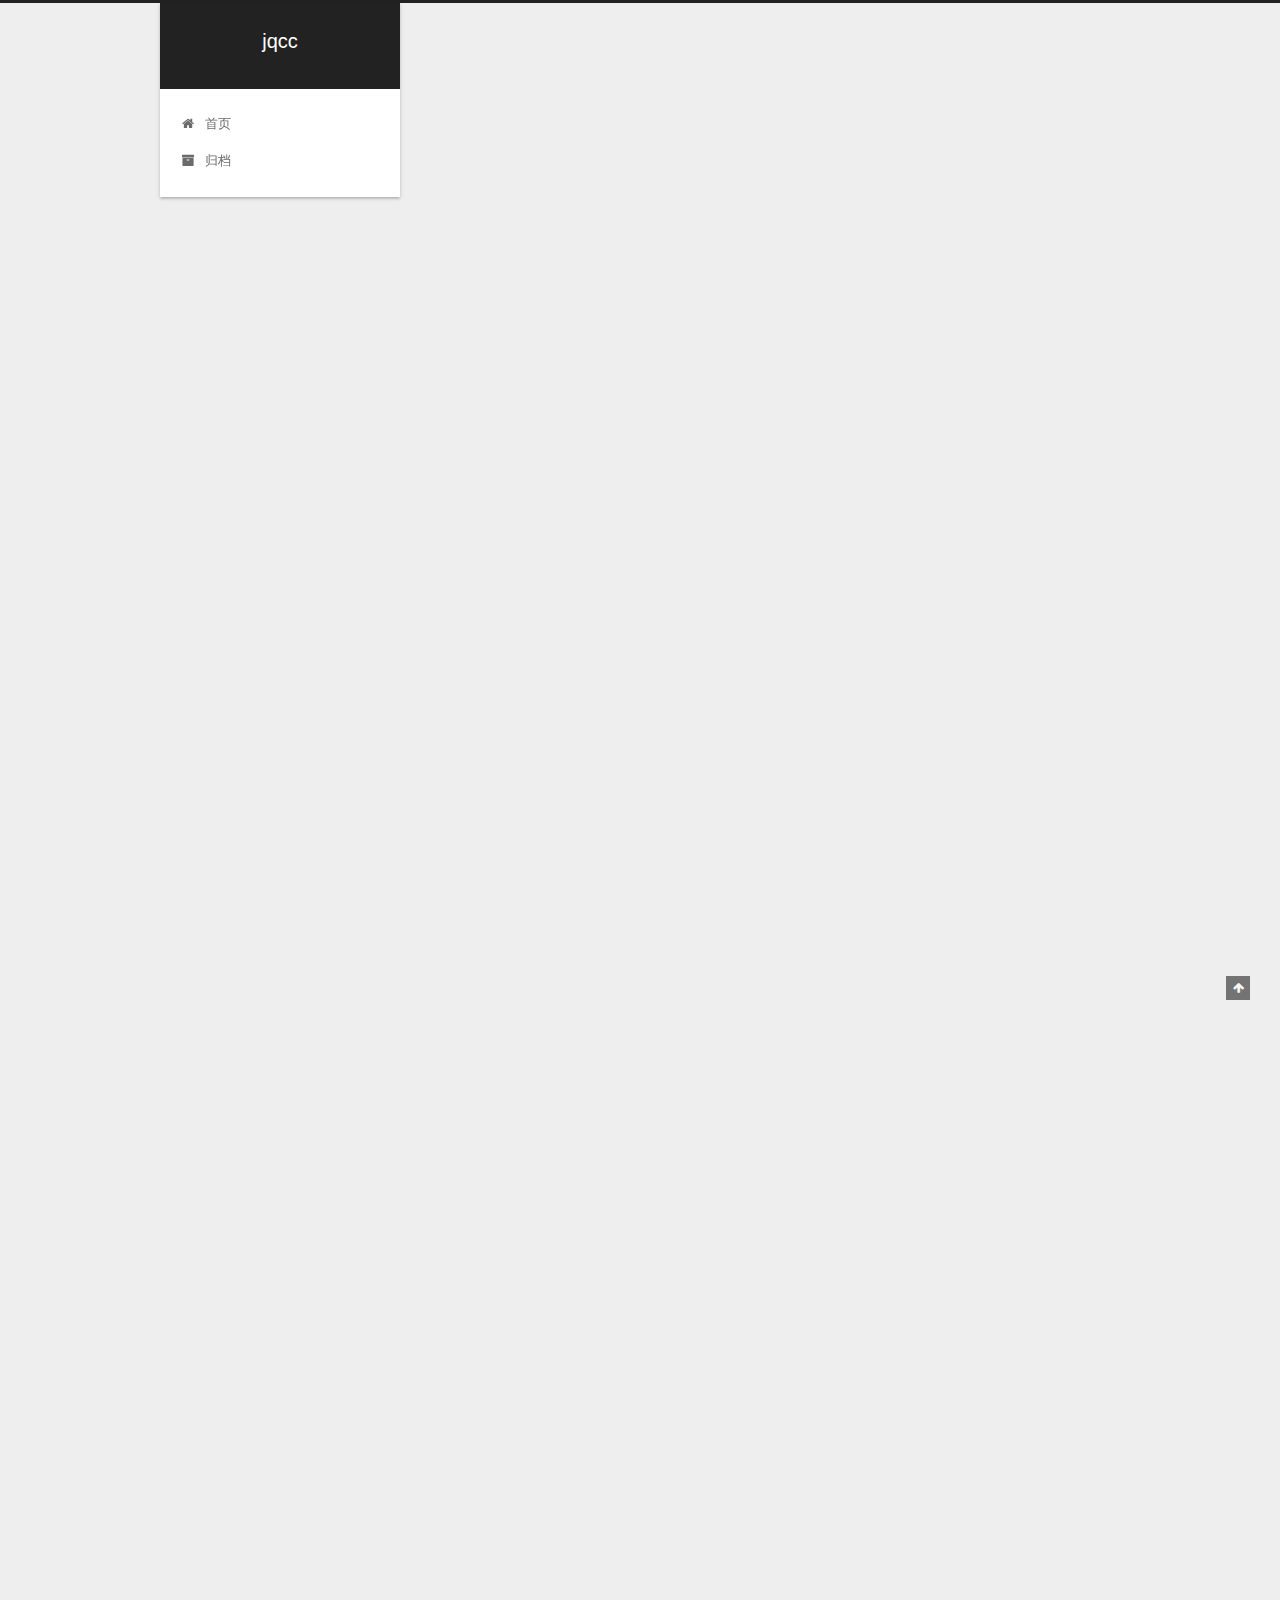
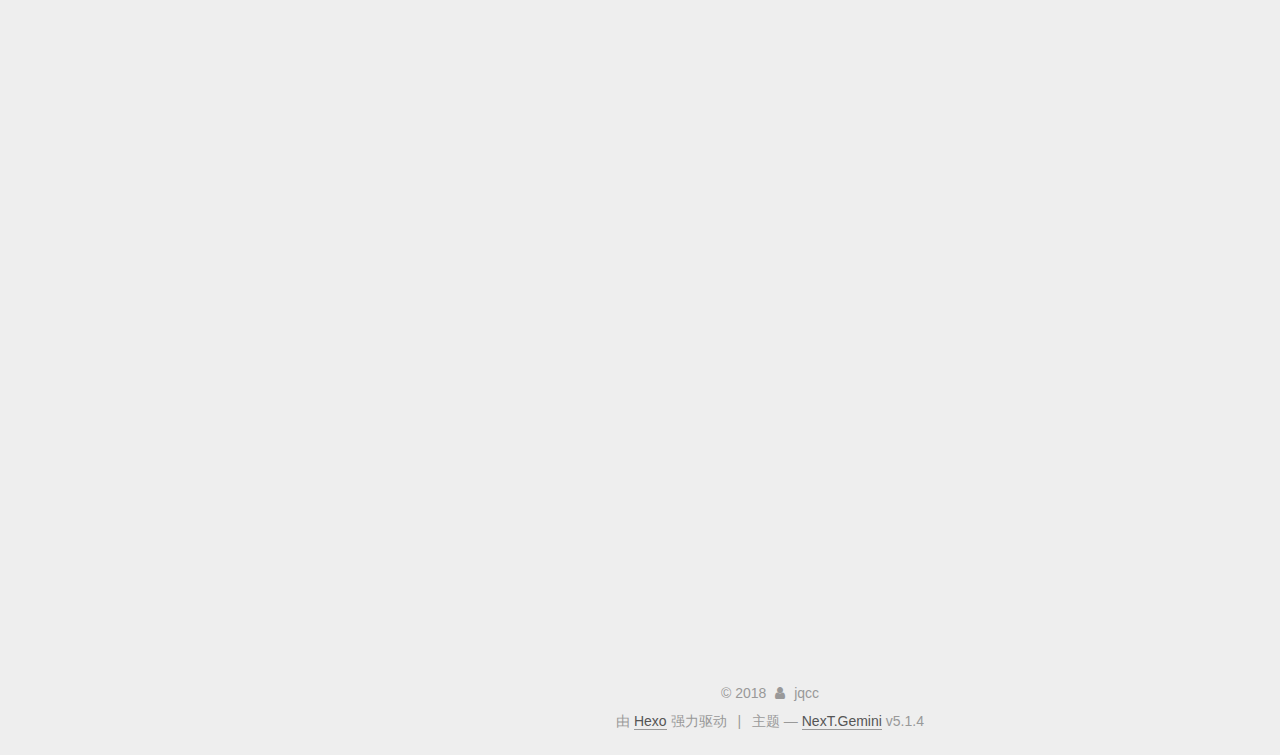
==== index.html @ d547e128 "Site updated: 2018-11-03 15:47:38" ====
<!DOCTYPE html>



  


<html class="theme-next gemini use-motion" lang="zh-Hans">
<head><meta name="generator" content="Hexo 3.8.0">
  <meta charset="UTF-8">
<meta http-equiv="X-UA-Compatible" content="IE=edge">
<meta name="viewport" content="width=device-width, initial-scale=1, maximum-scale=1">
<meta name="theme-color" content="#222">









<meta http-equiv="Cache-Control" content="no-transform">
<meta http-equiv="Cache-Control" content="no-siteapp">
















  
  
  <link href="/lib/fancybox/source/jquery.fancybox.css?v=2.1.5" rel="stylesheet" type="text/css">







<link href="/lib/font-awesome/css/font-awesome.min.css?v=4.6.2" rel="stylesheet" type="text/css">

<link href="/css/main.css?v=5.1.4" rel="stylesheet" type="text/css">


  <link rel="apple-touch-icon" sizes="180x180" href="/images/apple-touch-icon-next.png?v=5.1.4">


  <link rel="icon" type="image/png" sizes="32x32" href="/images/favicon-32x32-next.png?v=5.1.4">


  <link rel="icon" type="image/png" sizes="16x16" href="/images/favicon-16x16-next.png?v=5.1.4">


  <link rel="mask-icon" href="/images/logo.svg?v=5.1.4" color="#222">





  <meta name="keywords" content="Hexo, NexT">





  <link rel="alternate" href="/atom.xml" title="jqcc" type="application/atom+xml">






<meta property="og:type" content="website">
<meta property="og:title" content="jqcc">
<meta property="og:url" content="http://yoursite.com/index.html">
<meta property="og:site_name" content="jqcc">
<meta property="og:locale" content="zh-Hans">
<meta name="twitter:card" content="summary">
<meta name="twitter:title" content="jqcc">



<script type="text/javascript" id="hexo.configurations">
  var NexT = window.NexT || {};
  var CONFIG = {
    root: '/',
    scheme: 'Gemini',
    version: '5.1.4',
    sidebar: {"position":"left","display":"post","offset":12,"b2t":false,"scrollpercent":false,"onmobile":false},
    fancybox: true,
    tabs: true,
    motion: {"enable":true,"async":false,"transition":{"post_block":"fadeIn","post_header":"slideDownIn","post_body":"slideDownIn","coll_header":"slideLeftIn","sidebar":"slideUpIn"}},
    duoshuo: {
      userId: '0',
      author: '博主'
    },
    algolia: {
      applicationID: '',
      apiKey: '',
      indexName: '',
      hits: {"per_page":10},
      labels: {"input_placeholder":"Search for Posts","hits_empty":"We didn't find any results for the search: ${query}","hits_stats":"${hits} results found in ${time} ms"}
    }
  };
</script>



  <link rel="canonical" href="http://yoursite.com/">





  <title>jqcc</title>
  








</head>

<body itemscope="" itemtype="http://schema.org/WebPage" lang="zh-Hans">

  
  
    
  

  <div class="container sidebar-position-left 
  page-home">
    <div class="headband"></div>

    <header id="header" class="header" itemscope="" itemtype="http://schema.org/WPHeader">
      <div class="header-inner"><div class="site-brand-wrapper">
  <div class="site-meta ">
    

    <div class="custom-logo-site-title">
      <a href="/" class="brand" rel="start">
        <span class="logo-line-before"><i></i></span>
        <span class="site-title">jqcc</span>
        <span class="logo-line-after"><i></i></span>
      </a>
    </div>
      
        <p class="site-subtitle"></p>
      
  </div>

  <div class="site-nav-toggle">
    <button>
      <span class="btn-bar"></span>
      <span class="btn-bar"></span>
      <span class="btn-bar"></span>
    </button>
  </div>
</div>

<nav class="site-nav">
  

  
    <ul id="menu" class="menu">
      
        
        <li class="menu-item menu-item-home">
          <a href="/" rel="section">
            
              <i class="menu-item-icon fa fa-fw fa-home"></i> <br>
            
            首页
          </a>
        </li>
      
        
        <li class="menu-item menu-item-archives">
          <a href="/archives/" rel="section">
            
              <i class="menu-item-icon fa fa-fw fa-archive"></i> <br>
            
            归档
          </a>
        </li>
      

      
    </ul>
  

  
</nav>



 </div>
    </header>

    <main id="main" class="main">
      <div class="main-inner">
        <div class="content-wrap">
          <div id="content" class="content">
            
  <section id="posts" class="posts-expand">
    
      

  

  
  
  

  <article class="post post-type-normal" itemscope="" itemtype="http://schema.org/Article">
  
  
  
  <div class="post-block">
    <link itemprop="mainEntityOfPage" href="http://yoursite.com/2018/11/03/hello-world/">

    <span hidden itemprop="author" itemscope="" itemtype="http://schema.org/Person">
      <meta itemprop="name" content="jqcc">
      <meta itemprop="description" content="">
      <meta itemprop="image" content="/images/avatar.gif">
    </span>

    <span hidden itemprop="publisher" itemscope="" itemtype="http://schema.org/Organization">
      <meta itemprop="name" content="jqcc">
    </span>

    
      <header class="post-header">

        
        
          <h1 class="post-title" itemprop="name headline">
                
                <a class="post-title-link" href="/2018/11/03/hello-world/" itemprop="url">Hello World</a></h1>
        

        <div class="post-meta">
          <span class="post-time">
            
              <span class="post-meta-item-icon">
                <i class="fa fa-calendar-o"></i>
              </span>
              
                <span class="post-meta-item-text">发表于</span>
              
              <time title="创建于" itemprop="dateCreated datePublished" datetime="2018-11-03T14:43:54+08:00">
                2018-11-03
              </time>
            

            

            
          </span>

          

          
            
          

          
          

          

          

          

        </div>
      </header>
    

    
    
    
    <div class="post-body" itemprop="articleBody">

      
      

      
        
          <p>Welcome to <a href="https://hexo.io/" target="_blank" rel="noopener">Hexo</a>! This is your very first post. Check <a href="https://hexo.io/docs/" target="_blank" rel="noopener">documentation</a> for more info. If you get any problems when using Hexo, you can find the answer in <a href="https://hexo.io/docs/troubleshooting.html" target="_blank" rel="noopener">troubleshooting</a> or you can ask me on <a href="https://github.com/hexojs/hexo/issues" target="_blank" rel="noopener">GitHub</a>.</p>
<h2 id="Quick-Start"><a href="#Quick-Start" class="headerlink" title="Quick Start"></a>Quick Start</h2>
          <!--noindex-->
          <div class="post-button text-center">
            <a class="btn" href="/2018/11/03/hello-world/#more" rel="contents">
              阅读全文 &raquo;
            </a>
          </div>
          <!--/noindex-->
        
      
    </div>
    
    
    

    

    

    

    <footer class="post-footer">
      

      

      

      
      
        <div class="post-eof"></div>
      
    </footer>
  </div>
  
  
  
  </article>


    
      

  

  
  
  

  <article class="post post-type-normal" itemscope="" itemtype="http://schema.org/Article">
  
  
  
  <div class="post-block">
    <link itemprop="mainEntityOfPage" href="http://yoursite.com/2018/03/05/python笔记/">

    <span hidden itemprop="author" itemscope="" itemtype="http://schema.org/Person">
      <meta itemprop="name" content="jqcc">
      <meta itemprop="description" content="">
      <meta itemprop="image" content="/images/avatar.gif">
    </span>

    <span hidden itemprop="publisher" itemscope="" itemtype="http://schema.org/Organization">
      <meta itemprop="name" content="jqcc">
    </span>

    
      <header class="post-header">

        
        
          <h1 class="post-title" itemprop="name headline">
                
                <a class="post-title-link" href="/2018/03/05/python笔记/" itemprop="url">python笔记</a></h1>
        

        <div class="post-meta">
          <span class="post-time">
            
              <span class="post-meta-item-icon">
                <i class="fa fa-calendar-o"></i>
              </span>
              
                <span class="post-meta-item-text">发表于</span>
              
              <time title="创建于" itemprop="dateCreated datePublished" datetime="2018-03-05T16:34:09+08:00">
                2018-03-05
              </time>
            

            

            
          </span>

          

          
            
          

          
          

          

          

          

        </div>
      </header>
    

    
    
    
    <div class="post-body" itemprop="articleBody">

      
      

      
        
          <p># -<em>- coding: utf-8 -</em>-  魔法注释 防止中文注释报错</p>
<p>导包 先搜索当前路径 其次搜索PYTHONPATH环境变量 最后搜索默认路径  可在sys.path中查看<br>添加包路径: 1、直接修改sys.path.append(new_path);  2、设置环境变量PYTHONPATH<br>包下面必须有 __init__.py  否则只是普通文件夹</p>
          <!--noindex-->
          <div class="post-button text-center">
            <a class="btn" href="/2018/03/05/python笔记/#more" rel="contents">
              阅读全文 &raquo;
            </a>
          </div>
          <!--/noindex-->
        
      
    </div>
    
    
    

    

    

    

    <footer class="post-footer">
      

      

      

      
      
        <div class="post-eof"></div>
      
    </footer>
  </div>
  
  
  
  </article>


    
      

  

  
  
  

  <article class="post post-type-normal" itemscope="" itemtype="http://schema.org/Article">
  
  
  
  <div class="post-block">
    <link itemprop="mainEntityOfPage" href="http://yoursite.com/2018/03/05/linux笔记/">

    <span hidden itemprop="author" itemscope="" itemtype="http://schema.org/Person">
      <meta itemprop="name" content="jqcc">
      <meta itemprop="description" content="">
      <meta itemprop="image" content="/images/avatar.gif">
    </span>

    <span hidden itemprop="publisher" itemscope="" itemtype="http://schema.org/Organization">
      <meta itemprop="name" content="jqcc">
    </span>

    
      <header class="post-header">

        
        
          <h1 class="post-title" itemprop="name headline">
                
                <a class="post-title-link" href="/2018/03/05/linux笔记/" itemprop="url">linux笔记</a></h1>
        

        <div class="post-meta">
          <span class="post-time">
            
              <span class="post-meta-item-icon">
                <i class="fa fa-calendar-o"></i>
              </span>
              
                <span class="post-meta-item-text">发表于</span>
              
              <time title="创建于" itemprop="dateCreated datePublished" datetime="2018-03-05T16:32:57+08:00">
                2018-03-05
              </time>
            

            

            
          </span>

          

          
            
          

          
          

          

          

          

        </div>
      </header>
    

    
    
    
    <div class="post-body" itemprop="articleBody">

      
      

      
        
          <p>smtp服务配置 在/etc/main.rc下面</p>
<p>1 Standard commands(系统调用)用户在shell环境中可以操作的指令或可执行文件<br>2 System calls(系统调用)系统核心可呼叫的函数与工具等<br>
          <!--noindex-->
          <div class="post-button text-center">
            <a class="btn" href="/2018/03/05/linux笔记/#more" rel="contents">
              阅读全文 &raquo;
            </a>
          </div>
          <!--/noindex-->
        
      
    </p></div>
    
    
    

    

    

    

    <footer class="post-footer">
      

      

      

      
      
        <div class="post-eof"></div>
      
    </footer>
  </div>
  
  
  
  </article>


    
      

  

  
  
  

  <article class="post post-type-normal" itemscope="" itemtype="http://schema.org/Article">
  
  
  
  <div class="post-block">
    <link itemprop="mainEntityOfPage" href="http://yoursite.com/2018/03/05/win32笔记/">

    <span hidden itemprop="author" itemscope="" itemtype="http://schema.org/Person">
      <meta itemprop="name" content="jqcc">
      <meta itemprop="description" content="">
      <meta itemprop="image" content="/images/avatar.gif">
    </span>

    <span hidden itemprop="publisher" itemscope="" itemtype="http://schema.org/Organization">
      <meta itemprop="name" content="jqcc">
    </span>

    
      <header class="post-header">

        
        
          <h1 class="post-title" itemprop="name headline">
                
                <a class="post-title-link" href="/2018/03/05/win32笔记/" itemprop="url">win32笔记</a></h1>
        

        <div class="post-meta">
          <span class="post-time">
            
              <span class="post-meta-item-icon">
                <i class="fa fa-calendar-o"></i>
              </span>
              
                <span class="post-meta-item-text">发表于</span>
              
              <time title="创建于" itemprop="dateCreated datePublished" datetime="2018-03-05T16:31:22+08:00">
                2018-03-05
              </time>
            

            

            
          </span>

          

          
            
          

          
          

          

          

          

        </div>
      </header>
    

    
    
    
    <div class="post-body" itemprop="articleBody">

      
      

      
        
          <p>我应该知道：<br>1、WM_PAINT优先级很低， 基本总是处于消息队列尾部， 要实时重绘 可调用 UpdateWindow(hwnd);<br>2、windows很多结构第一个字段常被定义为sizeof(this); 目的是方便以后的版本可以扩充结构而保持与以前程序兼容<br>3、6种GDI对象<br>
          <!--noindex-->
          <div class="post-button text-center">
            <a class="btn" href="/2018/03/05/win32笔记/#more" rel="contents">
              阅读全文 &raquo;
            </a>
          </div>
          <!--/noindex-->
        
      
    </p></div>
    
    
    

    

    

    

    <footer class="post-footer">
      

      

      

      
      
        <div class="post-eof"></div>
      
    </footer>
  </div>
  
  
  
  </article>


    
      

  

  
  
  

  <article class="post post-type-normal" itemscope="" itemtype="http://schema.org/Article">
  
  
  
  <div class="post-block">
    <link itemprop="mainEntityOfPage" href="http://yoursite.com/2018/02/01/MD笔记/">

    <span hidden itemprop="author" itemscope="" itemtype="http://schema.org/Person">
      <meta itemprop="name" content="jqcc">
      <meta itemprop="description" content="">
      <meta itemprop="image" content="/images/avatar.gif">
    </span>

    <span hidden itemprop="publisher" itemscope="" itemtype="http://schema.org/Organization">
      <meta itemprop="name" content="jqcc">
    </span>

    
      <header class="post-header">

        
        
          <h1 class="post-title" itemprop="name headline">
                
                <a class="post-title-link" href="/2018/02/01/MD笔记/" itemprop="url">MD笔记</a></h1>
        

        <div class="post-meta">
          <span class="post-time">
            
              <span class="post-meta-item-icon">
                <i class="fa fa-calendar-o"></i>
              </span>
              
                <span class="post-meta-item-text">发表于</span>
              
              <time title="创建于" itemprop="dateCreated datePublished" datetime="2018-02-01T20:57:35+08:00">
                2018-02-01
              </time>
            

            

            
          </span>

          

          
            
          

          
          

          

          

          

        </div>
      </header>
    

    
    
    
    <div class="post-body" itemprop="articleBody">

      
      

      
        
          <h1 id="这是个h1标签"><a href="#这是个h1标签" class="headerlink" title="这是个h1标签"></a>这是个h1标签</h1><p>=====</p>
<h2 id="这是个h2标签"><a href="#这是个h2标签" class="headerlink" title="这是个h2标签"></a>这是个h2标签</h2><hr>
<h3 id="这是个h3标签"><a href="#这是个h3标签" class="headerlink" title="这是个h3标签"></a>这是个h3标签</h3>
          <!--noindex-->
          <div class="post-button text-center">
            <a class="btn" href="/2018/02/01/MD笔记/#more" rel="contents">
              阅读全文 &raquo;
            </a>
          </div>
          <!--/noindex-->
        
      
    </div>
    
    
    

    

    

    

    <footer class="post-footer">
      

      

      

      
      
        <div class="post-eof"></div>
      
    </footer>
  </div>
  
  
  
  </article>


    
  </section>

  


          </div>
          


          

        </div>
        
          
  
  <div class="sidebar-toggle">
    <div class="sidebar-toggle-line-wrap">
      <span class="sidebar-toggle-line sidebar-toggle-line-first"></span>
      <span class="sidebar-toggle-line sidebar-toggle-line-middle"></span>
      <span class="sidebar-toggle-line sidebar-toggle-line-last"></span>
    </div>
  </div>

  <aside id="sidebar" class="sidebar">
    
    <div class="sidebar-inner">

      

      

      <section class="site-overview-wrap sidebar-panel sidebar-panel-active">
        <div class="site-overview">
          <div class="site-author motion-element" itemprop="author" itemscope="" itemtype="http://schema.org/Person">
            
              <p class="site-author-name" itemprop="name">jqcc</p>
              <p class="site-description motion-element" itemprop="description"></p>
          </div>

          <nav class="site-state motion-element">

            
              <div class="site-state-item site-state-posts">
              
                <a href="/archives/">
              
                  <span class="site-state-item-count">5</span>
                  <span class="site-state-item-name">日志</span>
                </a>
              </div>
            

            

            

          </nav>

          
            <div class="feed-link motion-element">
              <a href="/atom.xml" rel="alternate">
                <i class="fa fa-rss"></i>
                RSS
              </a>
            </div>
          

          

          
          

          
          

          

        </div>
      </section>

      

      

    </div>
  </aside>


        
      </div>
    </main>

    <footer id="footer" class="footer">
      <div class="footer-inner">
        <div class="copyright">&copy; <span itemprop="copyrightYear">2018</span>
  <span class="with-love">
    <i class="fa fa-user"></i>
  </span>
  <span class="author" itemprop="copyrightHolder">jqcc</span>

  
</div>


  <div class="powered-by">由 <a class="theme-link" target="_blank" href="https://hexo.io">Hexo</a> 强力驱动</div>



  <span class="post-meta-divider">|</span>



  <div class="theme-info">主题 &mdash; <a class="theme-link" target="_blank" href="https://github.com/iissnan/hexo-theme-next">NexT.Gemini</a> v5.1.4</div>




        







        
      </div>
    </footer>

    
      <div class="back-to-top">
        <i class="fa fa-arrow-up"></i>
        
      </div>
    

    

  </div>

  

<script type="text/javascript">
  if (Object.prototype.toString.call(window.Promise) !== '[object Function]') {
    window.Promise = null;
  }
</script>









  












  
  
    <script type="text/javascript" src="/lib/jquery/index.js?v=2.1.3"></script>
  

  
  
    <script type="text/javascript" src="/lib/fastclick/lib/fastclick.min.js?v=1.0.6"></script>
  

  
  
    <script type="text/javascript" src="/lib/jquery_lazyload/jquery.lazyload.js?v=1.9.7"></script>
  

  
  
    <script type="text/javascript" src="/lib/velocity/velocity.min.js?v=1.2.1"></script>
  

  
  
    <script type="text/javascript" src="/lib/velocity/velocity.ui.min.js?v=1.2.1"></script>
  

  
  
    <script type="text/javascript" src="/lib/fancybox/source/jquery.fancybox.pack.js?v=2.1.5"></script>
  


  


  <script type="text/javascript" src="/js/src/utils.js?v=5.1.4"></script>

  <script type="text/javascript" src="/js/src/motion.js?v=5.1.4"></script>



  
  


  <script type="text/javascript" src="/js/src/affix.js?v=5.1.4"></script>

  <script type="text/javascript" src="/js/src/schemes/pisces.js?v=5.1.4"></script>



  

  


  <script type="text/javascript" src="/js/src/bootstrap.js?v=5.1.4"></script>



  


  




	





  





  












  





  

  

  

  
  

  

  

  

</body>
  <script type="text/javascript" src="/js/src/love.js"></script>
</html>
---- css/main.css ----
/* normalize.css v3.0.2 | MIT License | git.io/normalize */
html {
  font-family: sans-serif; /* 1 */
  -ms-text-size-adjust: 100%; /* 2 */
  -webkit-text-size-adjust: 100%; /* 2 */
}
body {
  margin: 0;
}
article,
aside,
details,
figcaption,
figure,
footer,
header,
hgroup,
main,
menu,
nav,
section,
summary {
  display: block;
}
audio,
canvas,
progress,
video {
  display: inline-block; /* 1 */
  vertical-align: baseline; /* 2 */
}
audio:not([controls]) {
  display: none;
  height: 0;
}
[hidden],
template {
  display: none;
}
a {
  background-color: transparent;
}
a:active,
a:hover {
  outline: 0;
}
abbr[title] {
  border-bottom: 1px dotted;
}
b,
strong {
  font-weight: bold;
}
dfn {
  font-style: italic;
}
h1 {
  font-size: 2em;
  margin: 0.67em 0;
}
mark {
  background: #ff0;
  color: #000;
}
small {
  font-size: 80%;
}
sub,
sup {
  font-size: 75%;
  line-height: 0;
  position: relative;
  vertical-align: baseline;
}
sup {
  top: -0.5em;
}
sub {
  bottom: -0.25em;
}
img {
  border: 0;
}
svg:not(:root) {
  overflow: hidden;
}
figure {
  margin: 1em 40px;
}
hr {
  -moz-box-sizing: content-box;
  box-sizing: content-box;
  height: 0;
}
pre {
  overflow: auto;
}
code,
kbd,
pre,
samp {
  font-family: monospace, monospace;
  font-size: 1em;
}
button,
input,
optgroup,
select,
textarea {
  color: inherit; /* 1 */
  font: inherit; /* 2 */
  margin: 0; /* 3 */
}
button {
  overflow: visible;
}
button,
select {
  text-transform: none;
}
button,
html input[type="button"],
input[type="reset"],
input[type="submit"] {
  -webkit-appearance: button; /* 2 */
  cursor: pointer; /* 3 */
}
button[disabled],
html input[disabled] {
  cursor: default;
}
button::-moz-focus-inner,
input::-moz-focus-inner {
  border: 0;
  padding: 0;
}
input {
  line-height: normal;
}
input[type="checkbox"],
input[type="radio"] {
  box-sizing: border-box; /* 1 */
  padding: 0; /* 2 */
}
input[type="number"]::-webkit-inner-spin-button,
input[type="number"]::-webkit-outer-spin-button {
  height: auto;
}
input[type="search"] {
  -webkit-appearance: textfield; /* 1 */
  -moz-box-sizing: content-box;
  -webkit-box-sizing: content-box; /* 2 */
  box-sizing: content-box;
}
input[type="search"]::-webkit-search-cancel-button,
input[type="search"]::-webkit-search-decoration {
  -webkit-appearance: none;
}
fieldset {
  border: 1px solid #c0c0c0;
  margin: 0 2px;
  padding: 0.35em 0.625em 0.75em;
}
legend {
  border: 0; /* 1 */
  padding: 0; /* 2 */
}
textarea {
  overflow: auto;
}
optgroup {
  font-weight: bold;
}
table {
  border-collapse: collapse;
  border-spacing: 0;
}
td,
th {
  padding: 0;
}
::selection {
  background: #262a30;
  color: #fff;
}
body {
  position: relative;
  font-family: 'Lato', "PingFang SC", "Microsoft YaHei", sans-serif;
  font-size: 14px;
  line-height: 2;
  color: #555;
  background: #eee;
}
@media (max-width: 767px) {
  body {
    padding-right: 0 !important;
  }
}
@media (min-width: 768px) and (max-width: 991px) {
  body {
    padding-right: 0 !important;
  }
}
@media (min-width: 1600px) {
  body {
    font-size: 16px;
  }
}
h1,
h2,
h3,
h4,
h5,
h6 {
  margin: 0;
  padding: 0;
  font-weight: bold;
  line-height: 1.5;
  font-family: 'Lato', "PingFang SC", "Microsoft YaHei", sans-serif;
}
h2,
h3,
h4,
h5,
h6 {
  margin: 20px 0 15px;
}
h1 {
  font-size: 22px;
}
@media (max-width: 767px) {
  h1 {
    font-size: 18px;
  }
}
h2 {
  font-size: 20px;
}
@media (max-width: 767px) {
  h2 {
    font-size: 16px;
  }
}
h3 {
  font-size: 18px;
}
@media (max-width: 767px) {
  h3 {
    font-size: 14px;
  }
}
h4 {
  font-size: 16px;
}
@media (max-width: 767px) {
  h4 {
    font-size: 12px;
  }
}
h5 {
  font-size: 14px;
}
@media (max-width: 767px) {
  h5 {
    font-size: 10px;
  }
}
h6 {
  font-size: 12px;
}
@media (max-width: 767px) {
  h6 {
    font-size: 8px;
  }
}
p {
  margin: 0 0 20px 0;
}
a {
  color: #555;
  text-decoration: none;
  outline: none;
  border-bottom: 1px solid #999;
  word-wrap: break-word;
}
a:hover {
  color: #222;
  border-bottom-color: #222;
}
blockquote {
  margin: 0;
  padding: 0;
}
img {
  display: block;
  margin: auto;
  max-width: 100%;
  height: auto;
}
hr {
  margin: 40px 0;
  height: 3px;
  border: none;
  background-color: #ddd;
  background-image: repeating-linear-gradient(-45deg, #fff, #fff 4px, transparent 4px, transparent 8px);
}
blockquote {
  padding: 0 15px;
  color: #666;
  border-left: 4px solid #ddd;
}
blockquote cite::before {
  content: "-";
  padding: 0 5px;
}
dt {
  font-weight: 700;
}
dd {
  margin: 0;
  padding: 0;
}
kbd {
  border: 1px solid #ccc;
  border-radius: 0.2em;
  box-shadow: 0.1em 0.1em 0.2em rgba(0,0,0,0.1);
  background-color: #f9f9f9;
  font-family: inherit;
  background-image: -webkit-linear-gradient(top, #eee, #fff, #eee);
  padding: 0.1em 0.3em;
  white-space: nowrap;
}
.text-left {
  text-align: left;
}
.text-center {
  text-align: center;
}
.text-right {
  text-align: right;
}
.text-justify {
  text-align: justify;
}
.text-nowrap {
  white-space: nowrap;
}
.text-lowercase {
  text-transform: lowercase;
}
.text-uppercase {
  text-transform: uppercase;
}
.text-capitalize {
  text-transform: capitalize;
}
.center-block {
  display: block;
  margin-left: auto;
  margin-right: auto;
}
.clearfix:before,
.clearfix:after {
  content: " ";
  display: table;
}
.clearfix:after {
  clear: both;
}
.pullquote {
  width: 45%;
}
.pullquote.left {
  float: left;
  margin-left: 5px;
  margin-right: 10px;
}
.pullquote.right {
  float: right;
  margin-left: 10px;
  margin-right: 5px;
}
.affix.affix.affix {
  position: fixed;
}
.translation {
  margin-top: -20px;
  font-size: 14px;
  color: #999;
}
.scrollbar-measure {
  width: 100px;
  height: 100px;
  overflow: scroll;
  position: absolute;
  top: -9999px;
}
.use-motion .motion-element {
  opacity: 0;
}
table {
  margin: 20px 0;
  width: 100%;
  border-collapse: collapse;
  border-spacing: 0;
  border: 1px solid #ddd;
  font-size: 14px;
  table-layout: fixed;
  word-wrap: break-all;
}
table>tbody>tr:nth-of-type(odd) {
  background-color: #f9f9f9;
}
table>tbody>tr:hover {
  background-color: #f5f5f5;
}
caption,
th,
td {
  padding: 8px;
  text-align: left;
  vertical-align: middle;
  font-weight: normal;
}
th,
td {
  border-bottom: 3px solid #ddd;
  border-right: 1px solid #eee;
}
th {
  padding-bottom: 10px;
  font-weight: 700;
}
td {
  border-bottom-width: 1px;
}
html,
body {
  height: 100%;
}
.container {
  position: relative;
  min-height: 100%;
}
.header-inner {
  margin: 0 auto;
  padding: 100px 0 70px;
  width: calc(100% - 252px);
}
@media (min-width: 1600px) {
  .container .header-inner {
    width: 900px;
  }
}
.main {
  padding-bottom: 150px;
}
.main-inner {
  margin: 0 auto;
  width: calc(100% - 252px);
}
@media (min-width: 1600px) {
  .container .main-inner {
    width: 900px;
  }
}
.footer {
  position: absolute;
  left: 0;
  bottom: 0;
  width: 100%;
  min-height: 50px;
}
.footer-inner {
  box-sizing: border-box;
  margin: 20px auto;
  width: calc(100% - 252px);
}
@media (min-width: 1600px) {
  .container .footer-inner {
    width: 900px;
  }
}
pre,
.highlight {
  overflow: auto;
  margin: 20px 0;
  padding: 0;
  font-size: 13px;
  color: #4d4d4c;
  background: #f7f7f7;
  line-height: 1.6;
}
pre,
code {
  font-family: consolas, Menlo, "PingFang SC", "Microsoft YaHei", monospace;
}
code {
  padding: 2px 4px;
  word-wrap: break-word;
  color: #555;
  background: #eee;
  border-radius: 3px;
  font-size: 13px;
}
pre {
  padding: 10px;
}
pre code {
  padding: 0;
  color: #4d4d4c;
  background: none;
  text-shadow: none;
}
.highlight {
  border-radius: 1px;
}
.highlight pre {
  border: none;
  margin: 0;
  padding: 10px 0;
}
.highlight table {
  margin: 0;
  width: auto;
  border: none;
}
.highlight td {
  border: none;
  padding: 0;
}
.highlight figcaption {
  font-size: 1em;
  color: #4d4d4c;
  line-height: 1em;
  margin-bottom: 1em;
}
.highlight figcaption:before,
.highlight figcaption:after {
  content: " ";
  display: table;
}
.highlight figcaption:after {
  clear: both;
}
.highlight figcaption a {
  float: right;
  color: #4d4d4c;
}
.highlight figcaption a:hover {
  border-bottom-color: #4d4d4c;
}
.highlight .gutter pre {
  padding-left: 10px;
  padding-right: 10px;
  color: #869194;
  text-align: right;
  background-color: #eff2f3;
}
.highlight .code pre {
  width: 100%;
  padding-left: 10px;
  padding-right: 10px;
  background-color: #f7f7f7;
}
.highlight .line {
  height: 20px;
}
.gutter {
  -webkit-user-select: none;
  -moz-user-select: none;
  -ms-user-select: none;
  user-select: none;
}
.gist table {
  width: auto;
}
.gist table td {
  border: none;
}
pre .deletion {
  background: #fdd;
}
pre .addition {
  background: #dfd;
}
pre .meta {
  color: #8959a8;
}
pre .comment {
  color: #8e908c;
}
pre .variable,
pre .attribute,
pre .tag,
pre .regexp,
pre .ruby .constant,
pre .xml .tag .title,
pre .xml .pi,
pre .xml .doctype,
pre .html .doctype,
pre .css .id,
pre .css .class,
pre .css .pseudo {
  color: #c82829;
}
pre .number,
pre .preprocessor,
pre .built_in,
pre .literal,
pre .params,
pre .constant,
pre .command {
  color: #f5871f;
}
pre .ruby .class .title,
pre .css .rules .attribute,
pre .string,
pre .value,
pre .inheritance,
pre .header,
pre .ruby .symbol,
pre .xml .cdata,
pre .special,
pre .number,
pre .formula {
  color: #718c00;
}
pre .title,
pre .css .hexcolor {
  color: #3e999f;
}
pre .function,
pre .python .decorator,
pre .python .title,
pre .ruby .function .title,
pre .ruby .title .keyword,
pre .perl .sub,
pre .javascript .title,
pre .coffeescript .title {
  color: #4271ae;
}
pre .keyword,
pre .javascript .function {
  color: #8959a8;
}
.full-image.full-image.full-image.full-image {
  border: none;
  max-width: 100%;
  width: auto;
  margin: 20px auto 25px;
}
@media (min-width: 992px) {
  .full-image.full-image.full-image.full-image {
    max-width: none;
    width: 118%;
    margin: 0 -9%;
  }
}
.blockquote-center,
.page-home .post-type-quote blockquote,
.page-post-detail .post-type-quote blockquote {
  position: relative;
  margin: 40px 0;
  padding: 0;
  border-left: none;
  text-align: center;
}
.blockquote-center::before,
.page-home .post-type-quote blockquote::before,
.page-post-detail .post-type-quote blockquote::before,
.blockquote-center::after,
.page-home .post-type-quote blockquote::after,
.page-post-detail .post-type-quote blockquote::after {
  position: absolute;
  content: ' ';
  display: block;
  width: 100%;
  height: 24px;
  opacity: 0.2;
  background-repeat: no-repeat;
  background-position: 0 -6px;
  background-size: 22px 22px;
}
.blockquote-center::before,
.page-home .post-type-quote blockquote::before,
.page-post-detail .post-type-quote blockquote::before {
  top: -20px;
  background-image: url("../images/quote-l.svg");
  border-top: 1px solid #ccc;
}
.blockquote-center::after,
.page-home .post-type-quote blockquote::after,
.page-post-detail .post-type-quote blockquote::after {
  bottom: -20px;
  background-image: url("../images/quote-r.svg");
  border-bottom: 1px solid #ccc;
  background-position: 100% 8px;
}
.blockquote-center p,
.page-home .post-type-quote blockquote p,
.page-post-detail .post-type-quote blockquote p,
.blockquote-center div,
.page-home .post-type-quote blockquote div,
.page-post-detail .post-type-quote blockquote div {
  text-align: center;
}
.post .post-body .group-picture img {
  box-sizing: border-box;
  padding: 0 3px;
  border: none;
}
.post .group-picture-row {
  overflow: hidden;
  margin-top: 6px;
}
.post .group-picture-row:first-child {
  margin-top: 0;
}
.post .group-picture-column {
  float: left;
}
.page-post-detail .post-body .group-picture-column {
  float: none;
  margin-top: 10px;
  width: auto !important;
}
.page-post-detail .post-body .group-picture-column img {
  margin: 0 auto;
}
.page-archive .group-picture-container {
  overflow: hidden;
}
.page-archive .group-picture-row {
  float: left;
}
.page-archive .group-picture-row:first-child {
  margin-top: 6px;
}
.page-archive .group-picture-column {
  max-width: 150px;
  max-height: 150px;
}
.post-body .note {
  position: relative;
  padding: 15px;
  margin-bottom: 20px;
  border: 1px solid #eee;
  border-left-width: 5px;
  border-radius: 3px;
}
.post-body .note h2,
.post-body .note h3,
.post-body .note h4,
.post-body .note h5,
.post-body .note h6 {
  margin-top: 0;
  margin-bottom: 0;
  border-bottom: initial;
  padding-top: 0 !important;
}
.post-body .note p:first-child,
.post-body .note ul:first-child,
.post-body .note ol:first-child,
.post-body .note table:first-child,
.post-body .note pre:first-child,
.post-body .note blockquote:first-child {
  margin-top: 0;
}
.post-body .note p:last-child,
.post-body .note ul:last-child,
.post-body .note ol:last-child,
.post-body .note table:last-child,
.post-body .note pre:last-child,
.post-body .note blockquote:last-child {
  margin-bottom: 0;
}
.post-body .note.default {
  border-left-color: #777;
}
.post-body .note.default h2,
.post-body .note.default h3,
.post-body .note.default h4,
.post-body .note.default h5,
.post-body .note.default h6 {
  color: #777;
}
.post-body .note.primary {
  border-left-color: #6f42c1;
}
.post-body .note.primary h2,
.post-body .note.primary h3,
.post-body .note.primary h4,
.post-body .note.primary h5,
.post-body .note.primary h6 {
  color: #6f42c1;
}
.post-body .note.info {
  border-left-color: #428bca;
}
.post-body .note.info h2,
.post-body .note.info h3,
.post-body .note.info h4,
.post-body .note.info h5,
.post-body .note.info h6 {
  color: #428bca;
}
.post-body .note.success {
  border-left-color: #5cb85c;
}
.post-body .note.success h2,
.post-body .note.success h3,
.post-body .note.success h4,
.post-body .note.success h5,
.post-body .note.success h6 {
  color: #5cb85c;
}
.post-body .note.warning {
  border-left-color: #f0ad4e;
}
.post-body .note.warning h2,
.post-body .note.warning h3,
.post-body .note.warning h4,
.post-body .note.warning h5,
.post-body .note.warning h6 {
  color: #f0ad4e;
}
.post-body .note.danger {
  border-left-color: #d9534f;
}
.post-body .note.danger h2,
.post-body .note.danger h3,
.post-body .note.danger h4,
.post-body .note.danger h5,
.post-body .note.danger h6 {
  color: #d9534f;
}
.post-body .label {
  display: inline;
  padding: 0 2px;
  white-space: nowrap;
}
.post-body .label.default {
  background-color: #f0f0f0;
}
.post-body .label.primary {
  background-color: #efe6f7;
}
.post-body .label.info {
  background-color: #e5f2f8;
}
.post-body .label.success {
  background-color: #e7f4e9;
}
.post-body .label.warning {
  background-color: #fcf6e1;
}
.post-body .label.danger {
  background-color: #fae8eb;
}
.post-body .tabs {
  position: relative;
  display: block;
  margin-bottom: 20px;
  padding-top: 10px;
}
.post-body .tabs ul.nav-tabs {
  margin: 0;
  padding: 0;
  display: flex;
  margin-bottom: -1px;
}
@media (max-width: 413px) {
  .post-body .tabs ul.nav-tabs {
    display: block;
    margin-bottom: 5px;
  }
}
.post-body .tabs ul.nav-tabs li.tab {
  list-style-type: none !important;
  margin: 0 0.25em 0 0;
  border-top: 3px solid transparent;
  border-left: 1px solid transparent;
  border-right: 1px solid transparent;
}
@media (max-width: 413px) {
  .post-body .tabs ul.nav-tabs li.tab {
    margin: initial;
    border-top: 1px solid transparent;
    border-left: 3px solid transparent;
    border-right: 1px solid transparent;
    border-bottom: 1px solid transparent;
  }
}
.post-body .tabs ul.nav-tabs li.tab a {
  outline: 0;
  border-bottom: initial;
  display: block;
  line-height: 1.8em;
  padding: 0.25em 0.75em;
  transition-duration: 0.2s;
  transition-timing-function: ease-out;
  transition-delay: 0s;
}
.post-body .tabs ul.nav-tabs li.tab a i {
  width: 1.285714285714286em;
}
.post-body .tabs ul.nav-tabs li.tab.active {
  border-top: 3px solid #fc6423;
  border-left: 1px solid #ddd;
  border-right: 1px solid #ddd;
  background-color: #fff;
}
@media (max-width: 413px) {
  .post-body .tabs ul.nav-tabs li.tab.active {
    border-top: 1px solid #ddd;
    border-left: 3px solid #fc6423;
    border-right: 1px solid #ddd;
    border-bottom: 1px solid #ddd;
  }
}
.post-body .tabs ul.nav-tabs li.tab.active a {
  cursor: default;
  color: #555;
}
.post-body .tabs .tab-content {
  background-color: #fff;
}
.post-body .tabs .tab-content .tab-pane {
  border: 1px solid #ddd;
  padding: 20px 20px 0 20px;
}
.post-body .tabs .tab-content .tab-pane:not(.active) {
  display: none !important;
}
.post-body .tabs .tab-content .tab-pane.active {
  display: block !important;
}
.btn {
  display: inline-block;
  padding: 0 20px;
  font-size: 14px;
  color: #555;
  background: #fff;
  border: 2px solid #555;
  text-decoration: none;
  border-radius: 2px;
  transition-property: background-color;
  transition-duration: 0.2s;
  transition-timing-function: ease-in-out;
  transition-delay: 0s;
  line-height: 2;
}
.btn:hover {
  border-color: #222;
  color: #fff;
  background: #222;
}
.btn +.btn {
  margin: 0 0 8px 8px;
}
.btn .fa-fw {
  width: 1.285714285714286em;
  text-align: left;
}
.btn-bar {
  display: block;
  width: 22px;
  height: 2px;
  background: #555;
  border-radius: 1px;
}
.btn-bar+.btn-bar {
  margin-top: 4px;
}
.pagination {
  margin: 120px 0 40px;
  text-align: center;
  border-top: 1px solid #eee;
}
.page-number-basic,
.pagination .prev,
.pagination .next,
.pagination .page-number,
.pagination .space {
  display: inline-block;
  position: relative;
  top: -1px;
  margin: 0 10px;
  padding: 0 11px;
}
@media (max-width: 767px) {
  .page-number-basic,
  .pagination .prev,
  .pagination .next,
  .pagination .page-number,
  .pagination .space {
    margin: 0 5px;
  }
}
.pagination .prev,
.pagination .next,
.pagination .page-number {
  border-bottom: 0;
  border-top: 1px solid #eee;
  transition-property: border-color;
  transition-duration: 0.2s;
  transition-timing-function: ease-in-out;
  transition-delay: 0s;
}
.pagination .prev:hover,
.pagination .next:hover,
.pagination .page-number:hover {
  border-top-color: #222;
}
.pagination .space {
  padding: 0;
  margin: 0;
}
.pagination .prev {
  margin-left: 0;
}
.pagination .next {
  margin-right: 0;
}
.pagination .page-number.current {
  color: #fff;
  background: #ccc;
  border-top-color: #ccc;
}
@media (max-width: 767px) {
  .pagination {
    border-top: none;
  }
  .pagination .prev,
  .pagination .next,
  .pagination .page-number {
    margin-bottom: 10px;
    border-top: 0;
    border-bottom: 1px solid #eee;
    padding: 0 10px;
  }
  .pagination .prev:hover,
  .pagination .next:hover,
  .pagination .page-number:hover {
    border-bottom-color: #222;
  }
}
.comments {
  margin: 60px 20px 0;
}
.tag-cloud {
  text-align: center;
}
.tag-cloud a {
  display: inline-block;
  margin: 10px;
}
.back-to-top {
  box-sizing: border-box;
  position: fixed;
  bottom: -100px;
  right: 30px;
  z-index: 1050;
  padding: 0 6px;
  width: 24px;
  background: #222;
  font-size: 12px;
  opacity: 0.6;
  color: #fff;
  cursor: pointer;
  text-align: center;
  -webkit-transform: translateZ(0);
  transition-property: bottom;
  transition-duration: 0.2s;
  transition-timing-function: ease-in-out;
  transition-delay: 0s;
}
@media (min-width: 768px) and (max-width: 991px) {
  .back-to-top {
    display: none !important;
  }
}
@media (max-width: 767px) {
  .back-to-top {
    display: none !important;
  }
}
.back-to-top.back-to-top-on {
  bottom: 30px;
}
.header {
  background: transparent;
}
.header-inner {
  position: relative;
}
.headband {
  height: 3px;
  background: #222;
}
.site-meta {
  margin: 0;
  text-align: center;
}
@media (max-width: 767px) {
  .site-meta {
    text-align: center;
  }
}
.brand {
  position: relative;
  display: inline-block;
  padding: 0 40px;
  color: #fff;
  background: #222;
  border-bottom: none;
}
.brand:hover {
  color: #fff;
}
.logo {
  display: inline-block;
  margin-right: 5px;
  line-height: 36px;
  vertical-align: top;
}
.site-title {
  display: inline-block;
  vertical-align: top;
  line-height: 36px;
  font-size: 20px;
  font-weight: normal;
  font-family: 'Lato', "PingFang SC", "Microsoft YaHei", sans-serif;
}
.site-subtitle {
  margin-top: 10px;
  font-size: 13px;
  color: #ddd;
}
.use-motion .brand {
  opacity: 0;
}
.use-motion .logo,
.use-motion .site-title,
.use-motion .site-subtitle {
  opacity: 0;
  position: relative;
  top: -10px;
}
.site-nav-toggle {
  display: none;
  position: absolute;
  top: 10px;
  left: 10px;
}
@media (max-width: 767px) {
  .site-nav-toggle {
    display: block;
  }
}
.site-nav-toggle button {
  margin-top: 2px;
  padding: 9px 10px;
  background: transparent;
  border: none;
}
@media (max-width: 767px) {
  .site-nav {
    display: none;
    margin: 0 -10px;
    padding: 0 10px;
    clear: both;
    border-top: 1px solid #ddd;
  }
}
@media (min-width: 768px) and (max-width: 991px) {
  .site-nav {
    display: block !important;
  }
}
@media (min-width: 992px) {
  .site-nav {
    display: block !important;
  }
}
.menu {
  margin-top: 20px;
  padding-left: 0;
  text-align: center;
}
.menu .menu-item {
  display: inline-block;
  margin: 0 10px;
  list-style: none;
}
@media screen and (max-width: 767px) {
  .menu .menu-item {
    margin-top: 10px;
  }
}
.menu .menu-item a {
  display: block;
  font-size: 13px;
  line-height: inherit;
  border-bottom: 1px solid transparent;
  transition-property: border-color;
  transition-duration: 0.2s;
  transition-timing-function: ease-in-out;
  transition-delay: 0s;
}
.menu .menu-item a:hover,
.menu-item-active a {
  border-bottom-color: #222;
}
.menu .menu-item .fa {
  margin-right: 5px;
}
.use-motion .menu-item {
  opacity: 0;
}
.post-body {
  font-family: 'Lato', "PingFang SC", "Microsoft YaHei", sans-serif;
}
@media (max-width: 767px) {
  .post-body {
    word-break: break-word;
  }
}
.post-body .fancybox img {
  display: block !important;
  margin: 0 auto;
  cursor: pointer;
  cursor: zoom-in;
  cursor: -webkit-zoom-in;
}
.post-body .image-caption,
.post-body .figure .caption {
  margin: -20px auto 15px;
  text-align: center;
  font-size: 14px;
  color: #999;
  font-weight: bold;
  line-height: 1;
}
.post-sticky-flag {
  display: inline-block;
  font-size: 16px;
  -ms-transform: rotate(30deg);
  -webkit-transform: rotate(30deg);
  -moz-transform: rotate(30deg);
  -ms-transform: rotate(30deg);
  -o-transform: rotate(30deg);
  transform: rotate(30deg);
}
.use-motion .post-block,
.use-motion .pagination,
.use-motion .comments {
  opacity: 0;
}
.use-motion .post-header {
  opacity: 0;
}
.use-motion .post-body {
  opacity: 0;
}
.use-motion .collection-title {
  opacity: 0;
}
.posts-expand {
  padding-top: 40px;
}
@media (max-width: 767px) {
  .posts-expand {
    margin: 0 20px;
  }
  .post-body pre .gutter pre {
    padding-right: 10px;
  }
  .post-body .highlight {
    margin-left: 0px;
    margin-right: 0px;
    padding: 0;
  }
  .post-body .highlight .gutter pre {
    padding-right: 10px;
  }
}
@media (min-width: 992px) {
  .posts-expand .post-body {
    text-align: justify;
  }
}
.posts-expand .post-body h2,
.posts-expand .post-body h3,
.posts-expand .post-body h4,
.posts-expand .post-body h5,
.posts-expand .post-body h6 {
  padding-top: 10px;
}
.posts-expand .post-body h2 .header-anchor,
.posts-expand .post-body h3 .header-anchor,
.posts-expand .post-body h4 .header-anchor,
.posts-expand .post-body h5 .header-anchor,
.posts-expand .post-body h6 .header-anchor {
  float: right;
  margin-left: 10px;
  color: #ccc;
  border-bottom-style: none;
  visibility: hidden;
}
.posts-expand .post-body h2 .header-anchor:hover,
.posts-expand .post-body h3 .header-anchor:hover,
.posts-expand .post-body h4 .header-anchor:hover,
.posts-expand .post-body h5 .header-anchor:hover,
.posts-expand .post-body h6 .header-anchor:hover {
  color: inherit;
}
.posts-expand .post-body h2:hover .header-anchor,
.posts-expand .post-body h3:hover .header-anchor,
.posts-expand .post-body h4:hover .header-anchor,
.posts-expand .post-body h5:hover .header-anchor,
.posts-expand .post-body h6:hover .header-anchor {
  visibility: visible;
}
.posts-expand .post-body ul li {
  list-style: circle;
}
.posts-expand .post-body img {
  box-sizing: border-box;
  margin: auto;
  padding: 3px;
  border: 1px solid #ddd;
}
.posts-expand .post-body .fancybox img {
  margin: 0 auto 25px;
}
@media (max-width: 767px) {
  .posts-collapse {
    margin: 0 20px;
  }
  .posts-collapse .post-title,
  .posts-collapse .post-meta {
    display: block;
    width: auto;
    text-align: left;
  }
}
.posts-collapse {
  position: relative;
  z-index: 1010;
  margin-left: 55px;
}
.posts-collapse::after {
  content: " ";
  position: absolute;
  top: 20px;
  left: 0;
  margin-left: -2px;
  width: 4px;
  height: 100%;
  background: #f5f5f5;
  z-index: -1;
}
@media (max-width: 767px) {
  .posts-collapse {
    margin: 0 20px;
  }
}
.posts-collapse .collection-title {
  position: relative;
  margin: 60px 0;
}
.posts-collapse .collection-title h1,
.posts-collapse .collection-title h2 {
  margin-left: 20px;
}
.posts-collapse .collection-title small {
  color: #bbb;
  margin-left: 5px;
}
.posts-collapse .collection-title::before {
  content: " ";
  position: absolute;
  left: 0;
  top: 50%;
  margin-left: -4px;
  margin-top: -4px;
  width: 8px;
  height: 8px;
  background: #bbb;
  border-radius: 50%;
}
.posts-collapse .post {
  margin: 30px 0;
}
.posts-collapse .post-header {
  position: relative;
  transition-duration: 0.2s;
  transition-timing-function: ease-in-out;
  transition-delay: 0s;
  transition-property: border;
  border-bottom: 1px dashed #ccc;
}
.posts-collapse .post-header::before {
  content: " ";
  position: absolute;
  left: 0;
  top: 12px;
  width: 6px;
  height: 6px;
  margin-left: -4px;
  background: #bbb;
  border-radius: 50%;
  border: 1px solid #fff;
  transition-duration: 0.2s;
  transition-timing-function: ease-in-out;
  transition-delay: 0s;
  transition-property: background;
}
.posts-collapse .post-header:hover {
  border-bottom-color: #666;
}
.posts-collapse .post-header:hover::before {
  background: #222;
}
.posts-collapse .post-meta {
  position: absolute;
  font-size: 12px;
  left: 20px;
  top: 5px;
}
.posts-collapse .post-comments-count {
  display: none;
}
.posts-collapse .post-title {
  margin-left: 60px;
  font-size: 16px;
  font-weight: normal;
  line-height: inherit;
}
.posts-collapse .post-title::after {
  margin-left: 3px;
  opacity: 0.6;
}
.posts-collapse .post-title a {
  color: #666;
  border-bottom: none;
}
.page-home .post-type-quote .post-header,
.page-post-detail .post-type-quote .post-header,
.page-home .post-type-quote .post-tags,
.page-post-detail .post-type-quote .post-tags {
  display: none;
}
.posts-expand .post-title {
  text-align: center;
  word-break: break-word;
  font-weight: 400;
}
.posts-expand .post-title-link {
  display: inline-block;
  position: relative;
  color: #555;
  border-bottom: none;
  line-height: 1.2;
  vertical-align: top;
}
.posts-expand .post-title-link::before {
  content: "";
  position: absolute;
  width: 100%;
  height: 2px;
  bottom: 0;
  left: 0;
  background-color: #000;
  visibility: hidden;
  -webkit-transform: scaleX(0);
  -moz-transform: scaleX(0);
  -ms-transform: scaleX(0);
  -o-transform: scaleX(0);
  transform: scaleX(0);
  transition-duration: 0.2s;
  transition-timing-function: ease-in-out;
  transition-delay: 0s;
}
.posts-expand .post-title-link:hover::before {
  visibility: visible;
  -webkit-transform: scaleX(1);
  -moz-transform: scaleX(1);
  -ms-transform: scaleX(1);
  -o-transform: scaleX(1);
  transform: scaleX(1);
}
.posts-expand .post-title-link .fa {
  font-size: 16px;
}
.posts-expand .post-meta {
  margin: 3px 0 60px 0;
  color: #999;
  font-family: 'Lato', "PingFang SC", "Microsoft YaHei", sans-serif;
  font-size: 12px;
  text-align: center;
}
.posts-expand .post-meta .post-category-list {
  display: inline-block;
  margin: 0;
  padding: 3px;
}
.posts-expand .post-meta .post-category-list-link {
  color: #999;
}
.posts-expand .post-meta .post-description {
  font-size: 14px;
  margin-top: 2px;
}
.post-meta-divider {
  margin: 0 0.5em;
}
.post-meta-item-icon {
  margin-right: 3px;
}
@media (min-width: 768px) and (max-width: 991px) {
  .post-meta-item-icon {
    display: inline-block;
  }
}
@media (max-width: 767px) {
  .post-meta-item-icon {
    display: inline-block;
  }
}
@media (min-width: 768px) and (max-width: 991px) {
  .post-meta-item-text {
    display: none;
  }
}
@media (max-width: 767px) {
  .post-meta-item-text {
    display: none;
  }
}
@media (max-width: 767px) {
  .posts-expand .post-comments-count {
    display: none;
  }
}
.post-button {
  margin-top: 40px;
}
.posts-expand .post-tags {
  margin-top: 40px;
  text-align: center;
}
.posts-expand .post-tags a {
  display: inline-block;
  margin-right: 10px;
  font-size: 13px;
}
.post-nav {
  display: table;
  margin-top: 15px;
  width: 100%;
  border-top: 1px solid #eee;
}
.post-nav-divider {
  display: table-cell;
  width: 10%;
}
.post-nav-item {
  display: table-cell;
  padding: 10px 0 0 0;
  width: 45%;
  vertical-align: top;
}
.post-nav-item a {
  position: relative;
  display: block;
  line-height: 25px;
  font-size: 14px;
  color: #555;
  border-bottom: none;
}
.post-nav-item a:hover {
  color: #222;
  border-bottom: none;
}
.post-nav-item a:active {
  top: 2px;
}
.post-nav-item .fa {
  position: absolute;
  top: 8px;
  left: 0;
  font-size: 12px;
}
.post-nav-next a {
  padding-left: 15px;
}
.post-nav-prev {
  text-align: right;
}
.post-nav-prev a {
  padding-right: 15px;
}
.post-nav-prev .fa {
  right: 0;
  left: auto;
}
.posts-expand .post-eof {
  display: block;
  margin: 80px auto 60px;
  width: 8%;
  height: 1px;
  background: #ccc;
  text-align: center;
}
.post:last-child .post-eof.post-eof.post-eof {
  display: none;
}
.post-gallery {
  display: table;
  table-layout: fixed;
  width: 100%;
  border-collapse: separate;
}
.post-gallery-row {
  display: table-row;
}
.post-gallery .post-gallery-img {
  display: table-cell;
  text-align: center;
  vertical-align: middle;
  border: none;
}
.post-gallery .post-gallery-img img {
  max-width: 100%;
  max-height: 100%;
  border: none;
}
.fancybox-close,
.fancybox-close:hover {
  border: none;
}
.rtl.post-body p,
.rtl.post-body a,
.rtl.post-body h1,
.rtl.post-body h2,
.rtl.post-body h3,
.rtl.post-body h4,
.rtl.post-body h5,
.rtl.post-body h6,
.rtl.post-body li,
.rtl.post-body ul,
.rtl.post-body ol {
  direction: rtl;
  font-family: UKIJ Ekran;
}
.rtl.post-title {
  font-family: UKIJ Ekran;
}
.sidebar {
  position: fixed;
  right: 0;
  top: 0;
  bottom: 0;
  width: 0;
  z-index: 1040;
  box-shadow: inset 0 2px 6px #000;
  background: #222;
  -webkit-transform: translateZ(0);
}
.sidebar a {
  color: #999;
  border-bottom-color: #555;
}
.sidebar a:hover {
  color: #eee;
}
@media (min-width: 768px) and (max-width: 991px) {
  .sidebar {
    display: none !important;
  }
}
@media (max-width: 767px) {
  .sidebar {
    display: none !important;
  }
}
.sidebar-inner {
  position: relative;
  padding: 20px 10px;
  color: #999;
  text-align: center;
}
.site-overview-wrap {
  overflow: hidden;
}
.site-overview {
  overflow-y: auto;
  overflow-x: hidden;
}
.sidebar-toggle {
  position: fixed;
  right: 30px;
  bottom: 45px;
  width: 14px;
  height: 14px;
  padding: 5px;
  background: #222;
  line-height: 0;
  z-index: 1050;
  cursor: pointer;
  -webkit-transform: translateZ(0);
}
@media (min-width: 768px) and (max-width: 991px) {
  .sidebar-toggle {
    display: none !important;
  }
}
@media (max-width: 767px) {
  .sidebar-toggle {
    display: none !important;
  }
}
.sidebar-toggle-line {
  position: relative;
  display: inline-block;
  vertical-align: top;
  height: 2px;
  width: 100%;
  background: #fff;
  margin-top: 3px;
}
.sidebar-toggle-line:first-child {
  margin-top: 0;
}
.site-author-image {
  display: block;
  margin: 0 auto;
  padding: 2px;
  max-width: 120px;
  height: auto;
  border: 1px solid #eee;
}
.site-author-name {
  margin: 0;
  text-align: center;
  color: #222;
  font-weight: 600;
}
.site-description {
  margin-top: 0;
  text-align: center;
  font-size: 13px;
  color: #999;
}
.site-state {
  overflow: hidden;
  line-height: 1.4;
  white-space: nowrap;
  text-align: center;
}
.site-state-item {
  display: inline-block;
  padding: 0 15px;
  border-left: 1px solid #eee;
}
.site-state-item:first-child {
  border-left: none;
}
.site-state-item a {
  border-bottom: none;
}
.site-state-item-count {
  display: block;
  text-align: center;
  color: inherit;
  font-weight: 600;
  font-size: 16px;
}
.site-state-item-name {
  font-size: 13px;
  color: #999;
}
.feed-link {
  margin-top: 20px;
}
.feed-link a {
  display: inline-block;
  padding: 0 15px;
  color: #fc6423;
  border: 1px solid #fc6423;
  border-radius: 4px;
}
.feed-link a i {
  color: #fc6423;
  font-size: 14px;
}
.feed-link a:hover {
  color: #fff;
  background: #fc6423;
}
.feed-link a:hover i {
  color: #fff;
}
.links-of-author {
  margin-top: 20px;
}
.links-of-author a {
  display: inline-block;
  vertical-align: middle;
  margin-right: 10px;
  margin-bottom: 10px;
  border-bottom-color: #555;
  font-size: 13px;
}
.links-of-author a:before {
  display: inline-block;
  vertical-align: middle;
  margin-right: 3px;
  content: " ";
  width: 4px;
  height: 4px;
  border-radius: 50%;
  background: #9d5cff;
}
.links-of-blogroll {
  font-size: 13px;
}
.links-of-blogroll-title {
  margin-top: 20px;
  font-size: 14px;
  font-weight: 600;
}
.links-of-blogroll-list {
  margin: 0;
  padding: 0;
  list-style: none;
}
.links-of-blogroll-item {
  padding: 2px 10px;
}
.links-of-blogroll-item a {
  max-width: 280px;
  box-sizing: border-box;
  display: inline-block;
  overflow: hidden;
  white-space: nowrap;
  text-overflow: ellipsis;
}
.sidebar-nav {
  margin: 0 0 20px;
  padding-left: 0;
}
.sidebar-nav li {
  display: inline-block;
  cursor: pointer;
  border-bottom: 1px solid transparent;
  font-size: 14px;
  color: #555;
}
.sidebar-nav li:hover {
  color: #fc6423;
}
.page-post-detail .sidebar-nav-toc {
  padding: 0 5px;
}
.page-post-detail .sidebar-nav-overview {
  margin-left: 10px;
}
.sidebar-nav .sidebar-nav-active {
  color: #fc6423;
  border-bottom-color: #fc6423;
}
.sidebar-nav .sidebar-nav-active:hover {
  color: #fc6423;
}
.sidebar-panel {
  display: none;
}
.sidebar-panel-active {
  display: block;
}
.post-toc-empty {
  font-size: 14px;
  color: #666;
}
.post-toc-wrap {
  overflow: hidden;
}
.post-toc {
  overflow: auto;
}
.post-toc ol {
  margin: 0;
  padding: 0 2px 5px 10px;
  text-align: left;
  list-style: none;
  font-size: 14px;
}
.post-toc ol > ol {
  padding-left: 0;
}
.post-toc ol a {
  transition-duration: 0.2s;
  transition-timing-function: ease-in-out;
  transition-delay: 0s;
  transition-property: all;
  color: #666;
  border-bottom-color: #ccc;
}
.post-toc ol a:hover {
  color: #000;
  border-bottom-color: #000;
}
.post-toc .nav-item {
  overflow: hidden;
  text-overflow: ellipsis;
  text-align: justify;
  white-space: nowrap;
  line-height: 1.8;
}
.post-toc .nav .nav-child {
  display: none;
}
.post-toc .nav .active > .nav-child {
  display: block;
}
.post-toc .nav .active-current > .nav-child {
  display: block;
}
.post-toc .nav .active-current > .nav-child > .nav-item {
  display: block;
}
.post-toc .nav .active > a {
  color: #fc6423;
  border-bottom-color: #fc6423;
}
.post-toc .nav .active-current > a {
  color: #fc6423;
}
.post-toc .nav .active-current > a:hover {
  color: #fc6423;
}
.footer {
  font-size: 14px;
  color: #999;
}
.footer img {
  border: none;
}
.footer-inner {
  text-align: center;
}
.with-love {
  display: inline-block;
  margin: 0 5px;
}
.powered-by,
.theme-info {
  display: inline-block;
}
.cc-license {
  margin-top: 10px;
  text-align: center;
}
.cc-license .cc-opacity {
  opacity: 0.7;
  border-bottom: none;
}
.cc-license .cc-opacity:hover {
  opacity: 0.9;
}
.cc-license img {
  display: inline-block;
}
.theme-next #ds-thread #ds-reset {
  color: #555;
}
.theme-next #ds-thread #ds-reset .ds-replybox {
  margin-bottom: 30px;
}
.theme-next #ds-thread #ds-reset .ds-replybox .ds-avatar,
.theme-next #ds-reset .ds-avatar img {
  box-shadow: none;
}
.theme-next #ds-thread #ds-reset .ds-textarea-wrapper {
  border-color: #c7d4e1;
  background: none;
  border-top-right-radius: 3px;
  border-top-left-radius: 3px;
}
.theme-next #ds-thread #ds-reset .ds-textarea-wrapper textarea {
  height: 60px;
}
.theme-next #ds-reset .ds-rounded-top {
  border-radius: 0;
}
.theme-next #ds-thread #ds-reset .ds-post-toolbar {
  box-sizing: border-box;
  border: 1px solid #c7d4e1;
  background: #f6f8fa;
}
.theme-next #ds-thread #ds-reset .ds-post-options {
  height: 40px;
  border: none;
  background: none;
}
.theme-next #ds-thread #ds-reset .ds-toolbar-buttons {
  top: 11px;
}
.theme-next #ds-thread #ds-reset .ds-sync {
  top: 5px;
}
.theme-next #ds-thread #ds-reset .ds-post-button {
  top: 4px;
  right: 5px;
  width: 90px;
  height: 30px;
  border: 1px solid #c5ced7;
  border-radius: 3px;
  background-image: linear-gradient(#fbfbfc, #f5f7f9);
  color: #60676d;
}
.theme-next #ds-thread #ds-reset .ds-post-button:hover {
  background-position: 0 -30px;
  color: #60676d;
}
.theme-next #ds-thread #ds-reset .ds-comments-info {
  padding: 10px 0;
}
.theme-next #ds-thread #ds-reset .ds-sort {
  display: none;
}
.theme-next #ds-thread #ds-reset li.ds-tab a.ds-current {
  border: none;
  background: #f6f8fa;
  color: #60676d;
}
.theme-next #ds-thread #ds-reset li.ds-tab a.ds-current:hover {
  background-color: #e9f0f7;
  color: #60676d;
}
.theme-next #ds-thread #ds-reset li.ds-tab a {
  border-radius: 2px;
  padding: 5px;
}
.theme-next #ds-thread #ds-reset .ds-login-buttons p {
  color: #999;
  line-height: 36px;
}
.theme-next #ds-thread #ds-reset .ds-login-buttons .ds-service-list li {
  height: 28px;
}
.theme-next #ds-thread #ds-reset .ds-service-list a {
  background: none;
  padding: 5px;
  border: 1px solid;
  border-radius: 3px;
  text-align: center;
}
.theme-next #ds-thread #ds-reset .ds-service-list a:hover {
  color: #fff;
  background: #666;
}
.theme-next #ds-thread #ds-reset .ds-service-list .ds-weibo {
  color: #fc9b00;
  border-color: #fc9b00;
}
.theme-next #ds-thread #ds-reset .ds-service-list .ds-weibo:hover {
  background: #fc9b00;
}
.theme-next #ds-thread #ds-reset .ds-service-list .ds-qq {
  color: #60a3ec;
  border-color: #60a3ec;
}
.theme-next #ds-thread #ds-reset .ds-service-list .ds-qq:hover {
  background: #60a3ec;
}
.theme-next #ds-thread #ds-reset .ds-service-list .ds-renren {
  color: #2e7ac4;
  border-color: #2e7ac4;
}
.theme-next #ds-thread #ds-reset .ds-service-list .ds-renren:hover {
  background: #2e7ac4;
}
.theme-next #ds-thread #ds-reset .ds-service-list .ds-douban {
  color: #37994c;
  border-color: #37994c;
}
.theme-next #ds-thread #ds-reset .ds-service-list .ds-douban:hover {
  background: #37994c;
}
.theme-next #ds-thread #ds-reset .ds-service-list .ds-kaixin {
  color: #fef20d;
  border-color: #fef20d;
}
.theme-next #ds-thread #ds-reset .ds-service-list .ds-kaixin:hover {
  background: #fef20d;
}
.theme-next #ds-thread #ds-reset .ds-service-list .ds-netease {
  color: #f00;
  border-color: #f00;
}
.theme-next #ds-thread #ds-reset .ds-service-list .ds-netease:hover {
  background: #f00;
}
.theme-next #ds-thread #ds-reset .ds-service-list .ds-sohu {
  color: #ffcb05;
  border-color: #ffcb05;
}
.theme-next #ds-thread #ds-reset .ds-service-list .ds-sohu:hover {
  background: #ffcb05;
}
.theme-next #ds-thread #ds-reset .ds-service-list .ds-baidu {
  color: #2831e0;
  border-color: #2831e0;
}
.theme-next #ds-thread #ds-reset .ds-service-list .ds-baidu:hover {
  background: #2831e0;
}
.theme-next #ds-thread #ds-reset .ds-service-list .ds-google {
  color: #166bec;
  border-color: #166bec;
}
.theme-next #ds-thread #ds-reset .ds-service-list .ds-google:hover {
  background: #166bec;
}
.theme-next #ds-thread #ds-reset .ds-service-list .ds-weixin {
  color: #00ce0d;
  border-color: #00ce0d;
}
.theme-next #ds-thread #ds-reset .ds-service-list .ds-weixin:hover {
  background: #00ce0d;
}
.theme-next #ds-thread #ds-reset .ds-service-list .ds-more-services {
  border: none;
}
.theme-next #ds-thread #ds-reset .ds-service-list .ds-more-services:hover {
  background: none;
}
.theme-next #ds-reset .duoshuo-ua-admin {
  display: inline-block;
  color: #f00;
}
.theme-next #ds-reset .duoshuo-ua-platform,
.theme-next #ds-reset .duoshuo-ua-browser {
  color: #ccc;
}
.theme-next #ds-reset .duoshuo-ua-platform .fa,
.theme-next #ds-reset .duoshuo-ua-browser .fa {
  display: inline-block;
  margin-right: 3px;
}
.theme-next #ds-reset .duoshuo-ua-separator {
  display: inline-block;
  margin-left: 5px;
}
.theme-next .this_ua {
  background-color: #ccc !important;
  border-radius: 4px;
  padding: 0 5px !important;
  margin: 1px 1px !important;
  border: 1px solid #bbb !important;
  color: #fff;
  display: inline-block !important;
}
.theme-next .this_ua.admin {
  background-color: #d9534f !important;
  border-color: #d9534f !important;
}
.theme-next .this_ua.platform.iOS,
.theme-next .this_ua.platform.Mac,
.theme-next .this_ua.platform.Windows {
  background-color: #39b3d7 !important;
  border-color: #46b8da !important;
}
.theme-next .this_ua.platform.Linux {
  background-color: #3a3a3a !important;
  border-color: #1f1f1f !important;
}
.theme-next .this_ua.platform.Android {
  background-color: #00c47d !important;
  border-color: #01b171 !important;
}
.theme-next .this_ua.browser.Mobile,
.theme-next .this_ua.browser.Chrome {
  background-color: #5cb85c !important;
  border-color: #4cae4c !important;
}
.theme-next .this_ua.browser.Firefox {
  background-color: #f0ad4e !important;
  border-color: #eea236 !important;
}
.theme-next .this_ua.browser.Maxthon,
.theme-next .this_ua.browser.IE {
  background-color: #428bca !important;
  border-color: #357ebd !important;
}
.theme-next .this_ua.browser.baidu,
.theme-next .this_ua.browser.UCBrowser,
.theme-next .this_ua.browser.Opera {
  background-color: #d9534f !important;
  border-color: #d43f3a !important;
}
.theme-next .this_ua.browser.Android,
.theme-next .this_ua.browser.QQBrowser {
  background-color: #78ace9 !important;
  border-color: #4cae4c !important;
}
.post-spread {
  margin-top: 20px;
  text-align: center;
}
.jiathis_style {
  display: inline-block;
}
.jiathis_style a {
  border: none;
}
.fa {
  font-family: FontAwesome !important;
}
.post-spread {
  margin-top: 20px;
  text-align: center;
}
.bdshare-slide-button-box a {
  border: none;
}
.bdsharebuttonbox {
  display: inline-block;
}
.bdsharebuttonbox a {
  border: none;
}
.local-search-pop-overlay {
  position: fixed;
  width: 100%;
  height: 100%;
  top: 0;
  left: 0;
  z-index: 2080;
  background-color: rgba(0,0,0,0.3);
}
.local-search-popup {
  display: none;
  position: fixed;
  top: 10%;
  left: 50%;
  margin-left: -350px;
  width: 700px;
  height: 80%;
  padding: 0;
  background: #fff;
  color: #333;
  z-index: 9999;
  border-radius: 5px;
}
@media (max-width: 767px) {
  .local-search-popup {
    padding: 0;
    top: 0;
    left: 0;
    margin: 0;
    width: 100%;
    height: 100%;
    border-radius: 0;
  }
}
.local-search-popup ul.search-result-list {
  padding: 0;
  margin: 0 5px;
}
.local-search-popup p.search-result {
  border-bottom: 1px dashed #ccc;
  padding: 5px 0;
}
.local-search-popup a.search-result-title {
  font-weight: bold;
  font-size: 16px;
}
.local-search-popup .search-keyword {
  border-bottom: 1px dashed #f00;
  font-weight: bold;
  color: #f00;
}
.local-search-popup .local-search-header {
  padding: 5px;
  height: 36px;
  background: #f5f5f5;
  border-top-left-radius: 5px;
  border-top-right-radius: 5px;
}
.local-search-popup #local-search-result {
  overflow: auto;
  position: relative;
  padding: 5px 25px;
  height: calc(100% - 55px);
}
.local-search-popup .local-search-input-wrapper {
  display: inline-block;
  width: calc(100% - 90px);
  height: 36px;
  line-height: 36px;
  padding: 0 5px;
}
.local-search-popup .local-search-input-wrapper input {
  padding: 8px 0;
  height: 20px;
  display: block;
  width: 100%;
  outline: none;
  border: none;
  background: transparent;
  vertical-align: middle;
}
.local-search-popup .search-icon,
.local-search-popup .popup-btn-close {
  display: inline-block;
  font-size: 18px;
  color: #999;
  height: 36px;
  width: 18px;
  padding-left: 10px;
  padding-right: 10px;
}
.local-search-popup .search-icon {
  float: left;
}
.local-search-popup .popup-btn-close {
  border-left: 1px solid #eee;
  float: right;
  cursor: pointer;
}
.local-search-popup #no-result {
  position: absolute;
  left: 50%;
  top: 50%;
  -webkit-transform: translate(-50%, -50%);
  -webkit-transform: translate(-50%, -50%);
  -moz-transform: translate(-50%, -50%);
  -ms-transform: translate(-50%, -50%);
  -o-transform: translate(-50%, -50%);
  transform: translate(-50%, -50%);
  color: #ccc;
}
.site-uv,
.site-pv,
.page-pv {
  display: inline-block;
}
.site-uv .busuanzi-value,
.site-pv .busuanzi-value,
.page-pv .busuanzi-value {
  margin: 0 5px;
}
.site-uv {
  margin-right: 10px;
}
.site-uv::after {
  content: "|";
  padding-left: 10px;
}
.page-archive .archive-page-counter {
  position: relative;
  top: 3px;
  left: 20px;
}
@media (max-width: 767px) {
  .page-archive .archive-page-counter {
    top: 5px;
  }
}
.page-archive .posts-collapse .archive-move-on {
  position: absolute;
  top: 11px;
  left: 0;
  margin-left: -6px;
  width: 10px;
  height: 10px;
  opacity: 0.5;
  background: #555;
  border: 1px solid #fff;
  border-radius: 50%;
}
.category-all-page .category-all-title {
  text-align: center;
}
.category-all-page .category-all {
  margin-top: 20px;
}
.category-all-page .category-list {
  margin: 0;
  padding: 0;
  list-style: none;
}
.category-all-page .category-list-item {
  margin: 5px 10px;
}
.category-all-page .category-list-count {
  color: #bbb;
}
.category-all-page .category-list-count:before {
  display: inline;
  content: " (";
}
.category-all-page .category-list-count:after {
  display: inline;
  content: ") ";
}
.category-all-page .category-list-child {
  padding-left: 10px;
}
#schedule ul#event-list {
  padding-left: 30px;
}
#schedule ul#event-list hr {
  margin: 20px 0 45px 0 !important;
  background: #222;
}
#schedule ul#event-list hr:after {
  display: inline-block;
  content: 'NOW';
  background: #222;
  color: #fff;
  font-weight: bold;
  text-align: right;
  padding: 0 5px;
}
#schedule ul#event-list li.event {
  margin: 20px 0px;
  background: #f9f9f9;
  padding-left: 10px;
  min-height: 40px;
}
#schedule ul#event-list li.event h2.event-summary {
  margin: 0;
  padding-bottom: 3px;
}
#schedule ul#event-list li.event h2.event-summary:before {
  display: inline-block;
  font-family: FontAwesome;
  font-size: 8px;
  content: '\f111';
  vertical-align: middle;
  margin-right: 25px;
  color: #bbb;
}
#schedule ul#event-list li.event span.event-relative-time {
  display: inline-block;
  font-size: 12px;
  font-weight: 400;
  padding-left: 12px;
  color: #bbb;
}
#schedule ul#event-list li.event span.event-details {
  display: block;
  color: #bbb;
  margin-left: 56px;
  padding-top: 3px;
  padding-bottom: 6px;
  text-indent: -24px;
  line-height: 18px;
}
#schedule ul#event-list li.event span.event-details:before {
  text-indent: 0;
  display: inline-block;
  width: 14px;
  font-family: FontAwesome;
  text-align: center;
  margin-right: 9px;
  color: #bbb;
}
#schedule ul#event-list li.event span.event-details.event-location:before {
  content: '\f041';
}
#schedule ul#event-list li.event span.event-details.event-duration:before {
  content: '\f017';
}
#schedule ul#event-list li.event-past {
  background: #fcfcfc;
}
#schedule ul#event-list li.event-past > * {
  opacity: 0.6;
}
#schedule ul#event-list li.event-past h2.event-summary {
  color: #bbb;
}
#schedule ul#event-list li.event-past h2.event-summary:before {
  color: #dfdfdf;
}
#schedule ul#event-list li.event-now {
  background: #222;
  color: #fff;
  padding: 15px 0 15px 10px;
}
#schedule ul#event-list li.event-now h2.event-summary:before {
  -webkit-transform: scale(1.2);
  -moz-transform: scale(1.2);
  -ms-transform: scale(1.2);
  -o-transform: scale(1.2);
  transform: scale(1.2);
  color: #fff;
  animation: dot-flash 1s alternate infinite ease-in-out;
}
#schedule ul#event-list li.event-now * {
  color: #fff !important;
}
@-moz-keyframes dot-flash {
  from {
    opacity: 1;
    -webkit-transform: scale(1.1);
    -moz-transform: scale(1.1);
    -ms-transform: scale(1.1);
    -o-transform: scale(1.1);
    transform: scale(1.1);
  }
  to {
    opacity: 0;
    -webkit-transform: scale(1);
    -moz-transform: scale(1);
    -ms-transform: scale(1);
    -o-transform: scale(1);
    transform: scale(1);
  }
}
@-webkit-keyframes dot-flash {
  from {
    opacity: 1;
    -webkit-transform: scale(1.1);
    -moz-transform: scale(1.1);
    -ms-transform: scale(1.1);
    -o-transform: scale(1.1);
    transform: scale(1.1);
  }
  to {
    opacity: 0;
    -webkit-transform: scale(1);
    -moz-transform: scale(1);
    -ms-transform: scale(1);
    -o-transform: scale(1);
    transform: scale(1);
  }
}
@-o-keyframes dot-flash {
  from {
    opacity: 1;
    -webkit-transform: scale(1.1);
    -moz-transform: scale(1.1);
    -ms-transform: scale(1.1);
    -o-transform: scale(1.1);
    transform: scale(1.1);
  }
  to {
    opacity: 0;
    -webkit-transform: scale(1);
    -moz-transform: scale(1);
    -ms-transform: scale(1);
    -o-transform: scale(1);
    transform: scale(1);
  }
}
@keyframes dot-flash {
  from {
    opacity: 1;
    -webkit-transform: scale(1.1);
    -moz-transform: scale(1.1);
    -ms-transform: scale(1.1);
    -o-transform: scale(1.1);
    transform: scale(1.1);
  }
  to {
    opacity: 0;
    -webkit-transform: scale(1);
    -moz-transform: scale(1);
    -ms-transform: scale(1);
    -o-transform: scale(1);
    transform: scale(1);
  }
}
.page-post-detail .sidebar-toggle-line {
  background: #fc6423;
}
.page-post-detail .comments {
  overflow: hidden;
}
.header {
  position: relative;
  margin: 0 auto;
  width: 75%;
}
@media (min-width: 768px) and (max-width: 991px) {
  .header {
    width: auto;
  }
}
@media (max-width: 767px) {
  .header {
    width: auto;
  }
}
.header-inner {
  position: absolute;
  top: 0;
  overflow: hidden;
  padding: 0;
  width: 240px;
  background: #fff;
  box-shadow: 0 2px 2px 0 rgba(0,0,0,0.12), 0 3px 1px -2px rgba(0,0,0,0.06), 0 1px 5px 0 rgba(0,0,0,0.12);
  border-radius: initial;
}
@media (min-width: 1600px) {
  .container .header-inner {
    width: 240px;
  }
}
@media (min-width: 768px) and (max-width: 991px) {
  .header-inner {
    position: relative;
    width: auto;
    border-radius: initial;
  }
}
@media (max-width: 767px) {
  .header-inner {
    position: relative;
    width: auto;
    border-radius: initial;
  }
}
.main:before,
.main:after {
  content: " ";
  display: table;
}
.main:after {
  clear: both;
}
@media (min-width: 768px) and (max-width: 991px) {
  .main {
    padding-bottom: 100px;
  }
}
@media (max-width: 767px) {
  .main {
    padding-bottom: 100px;
  }
}
.container .main-inner {
  width: 75%;
}
@media (min-width: 768px) and (max-width: 991px) {
  .container .main-inner {
    width: auto;
  }
}
@media (max-width: 767px) {
  .container .main-inner {
    width: auto;
  }
}
.content-wrap {
  float: right;
  box-sizing: border-box;
  padding: 40px;
  width: calc(100% - 252px);
  background: #fff;
  min-height: 700px;
  box-shadow: 0 2px 2px 0 rgba(0,0,0,0.12), 0 3px 1px -2px rgba(0,0,0,0.06), 0 1px 5px 0 rgba(0,0,0,0.12);
  border-radius: initial;
}
@media (min-width: 768px) and (max-width: 991px) {
  .content-wrap {
    width: 100%;
    padding: 20px;
    border-radius: initial;
  }
}
@media (max-width: 767px) {
  .content-wrap {
    width: 100%;
    padding: 20px;
    min-height: auto;
    border-radius: initial;
  }
}
.sidebar {
  position: static;
  float: left;
  margin-top: 300px;
  width: 240px;
  background: #eee;
  box-shadow: none;
}
@media (min-width: 768px) and (max-width: 991px) {
  .sidebar {
    display: none;
  }
}
@media (max-width: 767px) {
  .sidebar {
    display: none;
  }
}
.sidebar-toggle {
  display: none;
}
.footer-inner {
  width: 75%;
  padding-left: 260px;
}
@media (min-width: 768px) and (max-width: 991px) {
  .footer-inner {
    width: auto;
    padding-left: 0 !important;
    padding-right: 0 !important;
  }
}
@media (max-width: 767px) {
  .footer-inner {
    width: auto;
    padding-left: 0 !important;
    padding-right: 0 !important;
  }
}
.sidebar-position-right .header-inner {
  right: 0;
}
.sidebar-position-right .content-wrap {
  float: left;
}
.sidebar-position-right .sidebar {
  float: right;
}
.sidebar-position-right .footer-inner {
  padding-left: 0;
  padding-right: 260px;
}
.site-brand-wrapper {
  position: relative;
}
.site-meta {
  padding: 20px 0;
  color: #fff;
  background: #222;
}
@media (min-width: 768px) and (max-width: 991px) {
  .site-meta {
    box-shadow: 0 0 16px rgba(0,0,0,0.5);
  }
}
@media (max-width: 767px) {
  .site-meta {
    box-shadow: 0 0 16px rgba(0,0,0,0.5);
  }
}
.brand {
  padding: 0;
  background: none;
}
.brand:hover {
  color: #fff;
}
.site-subtitle {
  margin: 10px 10px 0;
  font-weight: initial;
}
.site-search form {
  display: none;
}
.site-nav {
  border-top: none;
}
@media (min-width: 768px) and (max-width: 991px) {
  .site-nav {
    display: none !important;
  }
}
@media (min-width: 768px) and (max-width: 991px) {
  .site-nav-on {
    display: block !important;
  }
}
.menu .menu-item {
  display: block;
  margin: 0;
}
.menu .menu-item a {
  position: relative;
  box-sizing: border-box;
  padding: 5px 20px;
  text-align: left;
  line-height: inherit;
  transition-property: background-color;
  transition-duration: 0.2s;
  transition-timing-function: ease-in-out;
  transition-delay: 0s;
}
.menu .menu-item a:hover,
.menu-item-active a {
  background: #f9f9f9;
  border-bottom-color: #fff;
}
.menu .menu-item br {
  display: none;
}
.menu-item-active a:after {
  content: " ";
  position: absolute;
  top: 50%;
  margin-top: -3px;
  right: 15px;
  width: 6px;
  height: 6px;
  border-radius: 50%;
  background-color: #bbb;
}
.btn-bar {
  background-color: #fff;
}
.site-nav-toggle {
  left: 20px;
  top: 50%;
  -webkit-transform: translateY(-50%);
  -webkit-transform: translateY(-50%);
  -moz-transform: translateY(-50%);
  -ms-transform: translateY(-50%);
  -o-transform: translateY(-50%);
  transform: translateY(-50%);
}
@media (min-width: 768px) and (max-width: 991px) {
  .site-nav-toggle {
    display: block;
  }
}
.use-motion .sidebar .motion-element {
  opacity: 1;
}
.sidebar {
  margin-left: -100%;
  right: auto;
  bottom: auto;
  -webkit-transform: none;
}
.sidebar-inner {
  box-sizing: border-box;
  width: 240px;
  color: #555;
  background: #fff;
  box-shadow: 0 2px 2px 0 rgba(0,0,0,0.12), 0 3px 1px -2px rgba(0,0,0,0.06), 0 1px 5px 0 rgba(0,0,0,0.12), 0 -1px 0.5px 0 rgba(0,0,0,0.09);
  border-radius: initial;
  opacity: 0;
}
.sidebar-inner.affix {
  position: fixed;
  top: 12px;
}
.sidebar-inner.affix-bottom {
  position: absolute;
}
.site-overview {
  text-align: left;
}
.site-author:before,
.site-author:after {
  content: " ";
  display: table;
}
.site-author:after {
  clear: both;
}
.sidebar a {
  color: #555;
}
.sidebar a:hover {
  color: #222;
}
.site-state-item {
  padding: 0 10px;
}
.links-of-author-item a:before {
  display: none;
}
.links-of-author-item a {
  border-bottom: none;
  text-decoration: underline;
}
.feed-link {
  border-top: 1px dotted #ccc;
  border-bottom: 1px dotted #ccc;
  text-align: center;
}
.feed-link a {
  display: block;
  color: #fc6423;
  border: none;
}
.feed-link a:hover {
  background: none;
  color: #e34603;
}
.feed-link a:hover i {
  color: #e34603;
}
.links-of-author {
  display: flex;
  flex-wrap: wrap;
  justify-content: center;
}
.links-of-author-item {
  margin: 5px 0 0;
  width: 50%;
}
.links-of-author-item a {
  max-width: 216px;
  box-sizing: border-box;
  display: inline-block;
  margin-right: 0;
  margin-bottom: 0;
  padding: 0 5px;
  overflow: hidden;
  white-space: nowrap;
  text-overflow: ellipsis;
}
.links-of-author-item a {
  display: block;
  text-decoration: none;
}
.links-of-author-item a:hover {
  border-radius: 4px;
  background: #eee;
}
.links-of-author-item .fa {
  margin-right: 2px;
  font-size: 16px;
}
.links-of-author-item .fa-globe {
  font-size: 15px;
}
.links-of-blogroll {
  text-align: center;
  margin-top: 20px;
  padding: 3px 0 0;
  border-top: 1px dotted #ccc;
}
.links-of-blogroll-title {
  margin-top: 0;
}
.links-of-blogroll-item {
  padding: 0;
}
.links-of-blogroll-inline:before,
.links-of-blogroll-inline:after {
  content: " ";
  display: table;
}
.links-of-blogroll-inline:after {
  clear: both;
}
.links-of-blogroll-inline .links-of-blogroll-item {
  margin: 5px 0 0;
  width: 50%;
  display: inline-block;
  width: unset;
}
.links-of-blogroll-inline .links-of-blogroll-item a {
  max-width: 216px;
  box-sizing: border-box;
  display: inline-block;
  margin-right: 0;
  margin-bottom: 0;
  padding: 0 5px;
  overflow: hidden;
  white-space: nowrap;
  text-overflow: ellipsis;
}
.content-wrap {
  padding: initial;
  background: initial;
  box-shadow: initial;
  border-radius: initial;
}
.post-block {
  padding: 40px;
  background: #fff;
  box-shadow: 0 2px 2px 0 rgba(0,0,0,0.12), 0 3px 1px -2px rgba(0,0,0,0.06), 0 1px 5px 0 rgba(0,0,0,0.12);
  border-radius: initial;
}
#posts > article + article .post-block {
  margin-top: 12px;
  box-shadow: 0 2px 2px 0 rgba(0,0,0,0.12), 0 3px 1px -2px rgba(0,0,0,0.06), 0 1px 5px 0 rgba(0,0,0,0.12), 0 -1px 0.5px 0 rgba(0,0,0,0.09);
  border-radius: initial;
}
.comments {
  padding: 40px;
  margin: initial;
  margin-top: 12px;
  background: #fff;
  box-shadow: 0 2px 2px 0 rgba(0,0,0,0.12), 0 3px 1px -2px rgba(0,0,0,0.06), 0 1px 5px 0 rgba(0,0,0,0.12), 0 -1px 0.5px 0 rgba(0,0,0,0.09);
  border-radius: initial;
}
.posts-expand {
  padding-top: initial;
}
.post-nav-divider {
  width: 4%;
}
.post-nav-item {
  width: 48%;
}
.post-eof,
.post-spread {
  display: none !important;
}
.pagination {
  margin: 12px 0 0;
  border-top: initial;
  background: #fff;
  box-shadow: 0 2px 2px 0 rgba(0,0,0,0.12), 0 3px 1px -2px rgba(0,0,0,0.06), 0 1px 5px 0 rgba(0,0,0,0.12), 0 -1px 0.5px 0 rgba(0,0,0,0.09);
  border-radius: initial;
  padding: 10px 0 10px;
}
.pagination .prev,
.pagination .next,
.pagination .page-number {
  margin-bottom: initial;
  top: initial;
}
.main {
  padding-bottom: initial;
}
.footer {
  bottom: auto;
}
.post-header h1,
.post-header h2 {
  margin: initial;
}
.posts-expand .post-title-link {
  line-height: inherit;
}
.posts-expand .post-title {
  font-size: 1.7em;
}
.post-body h1 {
  font-size: 1.6em;
  border-bottom: 1px solid #eee;
}
.post-body h2 {
  font-size: 1.45em;
  border-bottom: 1px solid #eee;
}
.post-body h3 {
  font-size: 1.3em;
  border-bottom: 1px dotted #eee;
}
.post-body h4 {
  font-size: 1.2em;
}
.post-body h5 {
  font-size: 1.07em;
}
.post-body h6 {
  font-size: 1.03em;
}
@media (min-width: 768px) and (max-width: 991px) {
  .content-wrap {
    padding: 10px;
  }
  .posts-expand {
    margin: initial;
  }
  .posts-expand .post-button {
    margin-top: 20px;
  }
  .post-block {
    padding: 20px;
    box-shadow: 0 2px 2px 0 rgba(0,0,0,0.12), 0 3px 1px -2px rgba(0,0,0,0.06), 0 1px 5px 0 rgba(0,0,0,0.12), 0 -1px 0.5px 0 rgba(0,0,0,0.09);
    border-radius: initial;
  }
  #posts > article + article .post-block {
    margin-top: 10px;
  }
  .comments {
    margin-top: 10px;
    padding: 10px 20px;
  }
  .pagination {
    margin: 10px 0 0;
  }
}
@media (max-width: 767px) {
  .content-wrap {
    padding: 8px;
  }
  .posts-expand {
    margin: initial;
  }
  .posts-expand .post-button {
    margin-top: 12px;
  }
  .posts-expand img {
    padding: initial !important;
  }
  .post-block {
    padding: 12px;
    min-height: auto;
    box-shadow: 0 2px 2px 0 rgba(0,0,0,0.12), 0 3px 1px -2px rgba(0,0,0,0.06), 0 1px 5px 0 rgba(0,0,0,0.12), 0 -1px 0.5px 0 rgba(0,0,0,0.09);
    border-radius: initial;
  }
  #posts > article + article .post-block {
    margin-top: 8px;
  }
  .comments {
    margin-top: 8px;
    padding: 0 12px;
  }
  .pagination {
    margin: 8px 0 0;
  }
}
.post-toc .nav .nav-child {
  display: block;
}
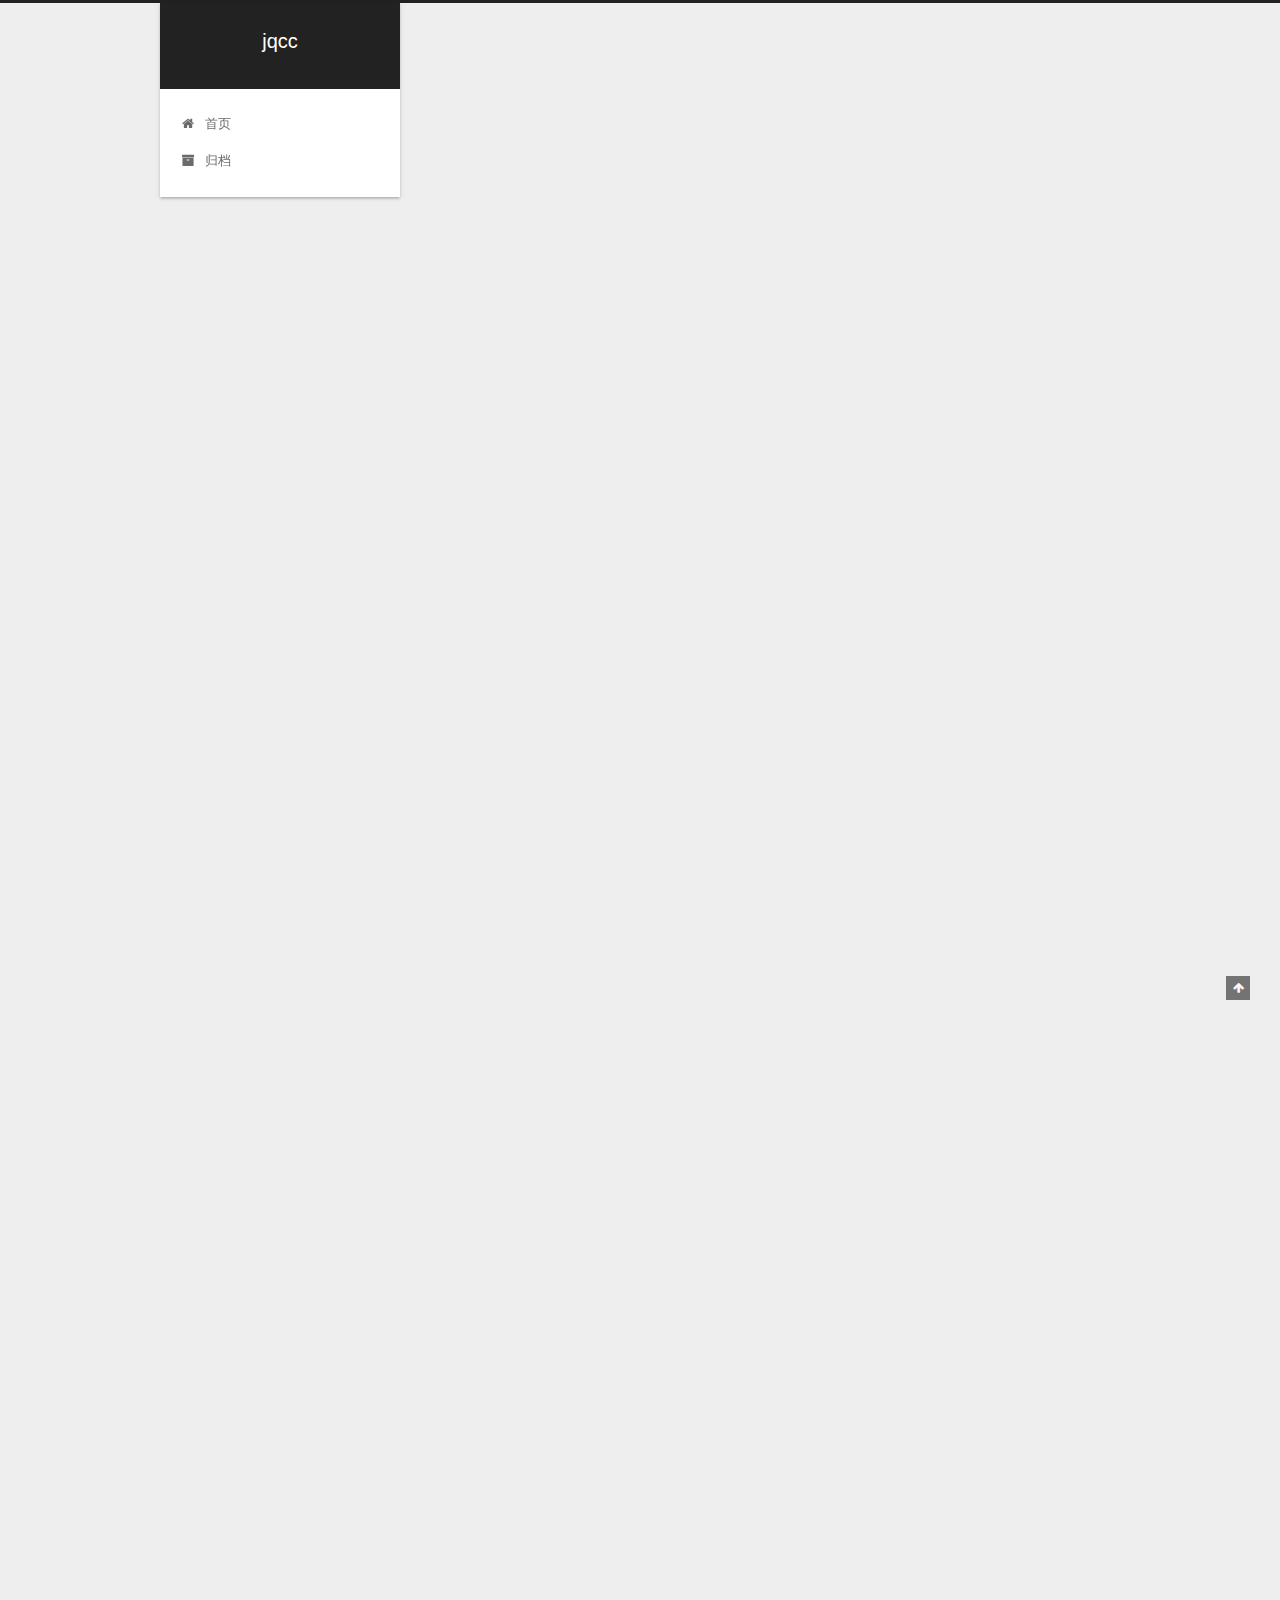
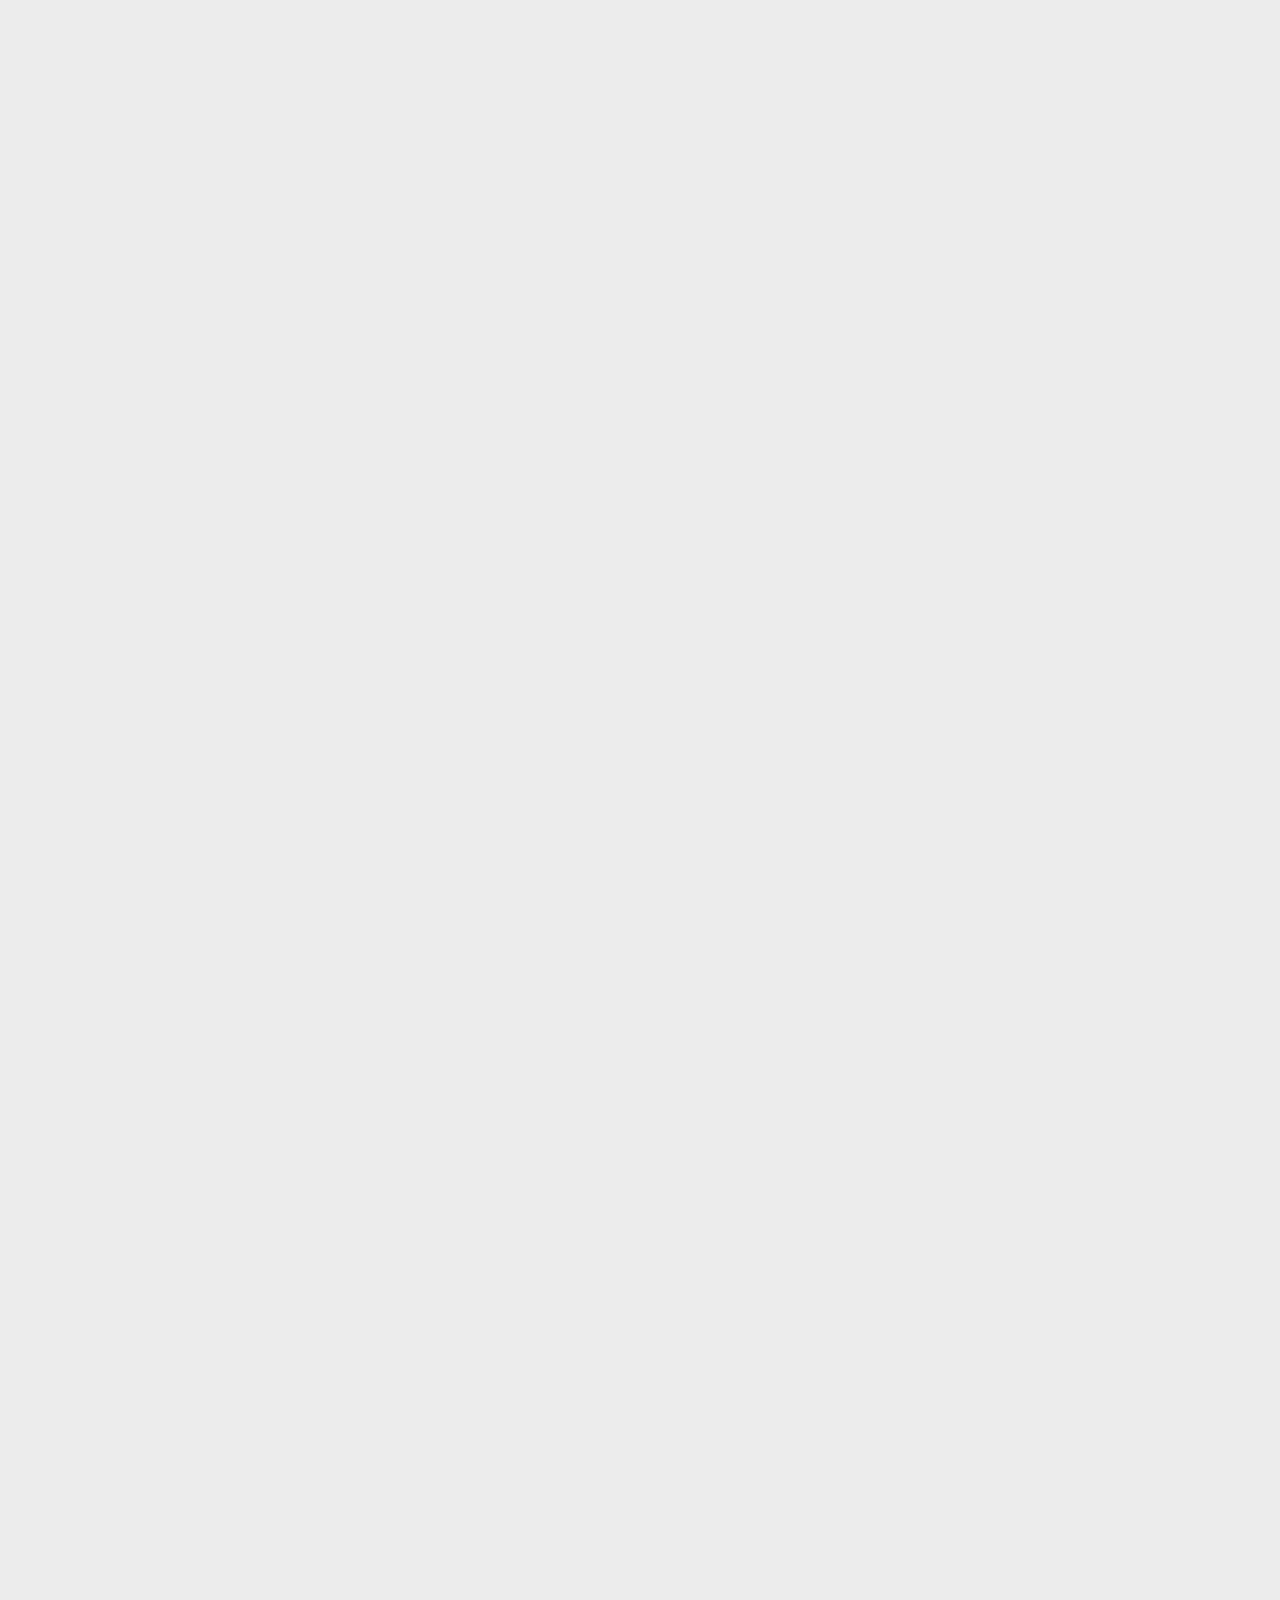
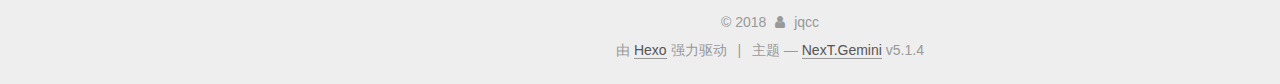
==== commit 260ad05e: "Site updated: 2018-11-16 16:25:59" ====
--- a/index.html
+++ b/index.html
@@ -231,6 +231,253 @@
   
   
   <div class="post-block">
+    <link itemprop="mainEntityOfPage" href="http://yoursite.com/2018/11/16/123/">
+
+    <span hidden itemprop="author" itemscope="" itemtype="http://schema.org/Person">
+      <meta itemprop="name" content="jqcc">
+      <meta itemprop="description" content="">
+      <meta itemprop="image" content="/images/avatar.gif">
+    </span>
+
+    <span hidden itemprop="publisher" itemscope="" itemtype="http://schema.org/Organization">
+      <meta itemprop="name" content="jqcc">
+    </span>
+
+    
+      <header class="post-header">
+
+        
+        
+          <h1 class="post-title" itemprop="name headline">
+                
+                <a class="post-title-link" href="/2018/11/16/123/" itemprop="url">123</a></h1>
+        
+
+        <div class="post-meta">
+          <span class="post-time">
+            
+              <span class="post-meta-item-icon">
+                <i class="fa fa-calendar-o"></i>
+              </span>
+              
+                <span class="post-meta-item-text">发表于</span>
+              
+              <time title="创建于" itemprop="dateCreated datePublished" datetime="2018-11-16T16:24:40+08:00">
+                2018-11-16
+              </time>
+            
+
+            
+
+            
+          </span>
+
+          
+
+          
+            
+          
+
+          
+          
+
+          
+
+          
+
+          
+
+        </div>
+      </header>
+    
+
+    
+    
+    
+    <div class="post-body" itemprop="articleBody">
+
+      
+      
+
+      
+        
+          
+            <h1 id="headline"><a href="#headline" class="headerlink" title="headline"></a>headline</h1><h2 id="title2"><a href="#title2" class="headerlink" title="title2"></a>title2</h2><figure class="highlight sql"><table><tr><td class="gutter"><pre><span class="line">1</span><br></pre></td><td class="code"><pre><span class="line"><span class="keyword">select</span> * <span class="keyword">from</span> student;</span><br></pre></td></tr></table></figure>
+
+          
+        
+      
+    </div>
+    
+    
+    
+
+    
+
+    
+
+    
+
+    <footer class="post-footer">
+      
+
+      
+
+      
+
+      
+      
+        <div class="post-eof"></div>
+      
+    </footer>
+  </div>
+  
+  
+  
+  </article>
+
+
+    
+      
+
+  
+
+  
+  
+  
+
+  <article class="post post-type-normal" itemscope="" itemtype="http://schema.org/Article">
+  
+  
+  
+  <div class="post-block">
+    <link itemprop="mainEntityOfPage" href="http://yoursite.com/2018/11/03/nndl1使用梯度下降算法进行学习/">
+
+    <span hidden itemprop="author" itemscope="" itemtype="http://schema.org/Person">
+      <meta itemprop="name" content="jqcc">
+      <meta itemprop="description" content="">
+      <meta itemprop="image" content="/images/avatar.gif">
+    </span>
+
+    <span hidden itemprop="publisher" itemscope="" itemtype="http://schema.org/Organization">
+      <meta itemprop="name" content="jqcc">
+    </span>
+
+    
+      <header class="post-header">
+
+        
+        
+          <h1 class="post-title" itemprop="name headline">
+                
+                <a class="post-title-link" href="/2018/11/03/nndl1使用梯度下降算法进行学习/" itemprop="url">nndl1使用梯度下降算法进行学习</a></h1>
+        
+
+        <div class="post-meta">
+          <span class="post-time">
+            
+              <span class="post-meta-item-icon">
+                <i class="fa fa-calendar-o"></i>
+              </span>
+              
+                <span class="post-meta-item-text">发表于</span>
+              
+              <time title="创建于" itemprop="dateCreated datePublished" datetime="2018-11-03T15:55:12+08:00">
+                2018-11-03
+              </time>
+            
+
+            
+
+            
+          </span>
+
+          
+
+          
+            
+          
+
+          
+          
+
+          
+
+          
+
+          
+
+        </div>
+      </header>
+    
+
+    
+    
+    
+    <div class="post-body" itemprop="articleBody">
+
+      
+      
+
+      
+        
+          <script type="text/javascript" src="http://cdn.mathjax.org/mathjax/latest/MathJax.js?config=default"></script>
+
+<h1 id="使用梯度下降算法进行学习"><a href="#使用梯度下降算法进行学习" class="headerlink" title="使用梯度下降算法进行学习"></a>使用梯度下降算法进行学习</h1><p>设计好神经网络的结构之后,它并不能进行任何任务,如mnist数据识别.<br>我们希望有一个算法,能让我们找到权重和偏置,以至于网络的输出y(x)能够拟合所有的训练输入x.<br>为了量化我们如何实现这个目标,我们定义一个<strong>代价函数</strong>:</p>
+<p>这里w表示所有网络中权重的集合,b表示偏置项的集合.<br>为什么要引入这个代价函数呢?我们的目标原本是最大化正确分类的图像数量,但被正确分类的图像数量所关于权重和偏置的函数并不是一个平滑函数,所以引入一个类似二次代价的平滑代价函数更好的解决权重和偏置中微小改变带来的好处.</p>
+          <!--noindex-->
+          <div class="post-button text-center">
+            <a class="btn" href="/2018/11/03/nndl1使用梯度下降算法进行学习/#more" rel="contents">
+              阅读全文 &raquo;
+            </a>
+          </div>
+          <!--/noindex-->
+        
+      
+    </div>
+    
+    
+    
+
+    
+
+    
+
+    
+
+    <footer class="post-footer">
+      
+
+      
+
+      
+
+      
+      
+        <div class="post-eof"></div>
+      
+    </footer>
+  </div>
+  
+  
+  
+  </article>
+
+
+    
+      
+
+  
+
+  
+  
+  
+
+  <article class="post post-type-normal" itemscope="" itemtype="http://schema.org/Article">
+  
+  
+  
+  <div class="post-block">
     <link itemprop="mainEntityOfPage" href="http://yoursite.com/2018/11/03/hello-world/">
 
     <span hidden itemprop="author" itemscope="" itemtype="http://schema.org/Person">
@@ -889,7 +1136,7 @@
               
                 <a href="/archives/">
               
-                  <span class="site-state-item-count">5</span>
+                  <span class="site-state-item-count">7</span>
                   <span class="site-state-item-name">日志</span>
                 </a>
               </div>
@@ -897,6 +1144,15 @@
 
             
 
+            
+              
+              
+              <div class="site-state-item site-state-tags">
+                
+                  <span class="site-state-item-count">1</span>
+                  <span class="site-state-item-name">标签</span>
+                
+              </div>
             
 
           </nav>
--- a/css/main.css
+++ b/css/main.css
@@ -1823,7 +1823,7 @@
   width: 4px;
   height: 4px;
   border-radius: 50%;
-  background: #9d5cff;
+  background: #f06590;
 }
 .links-of-blogroll {
   font-size: 13px;
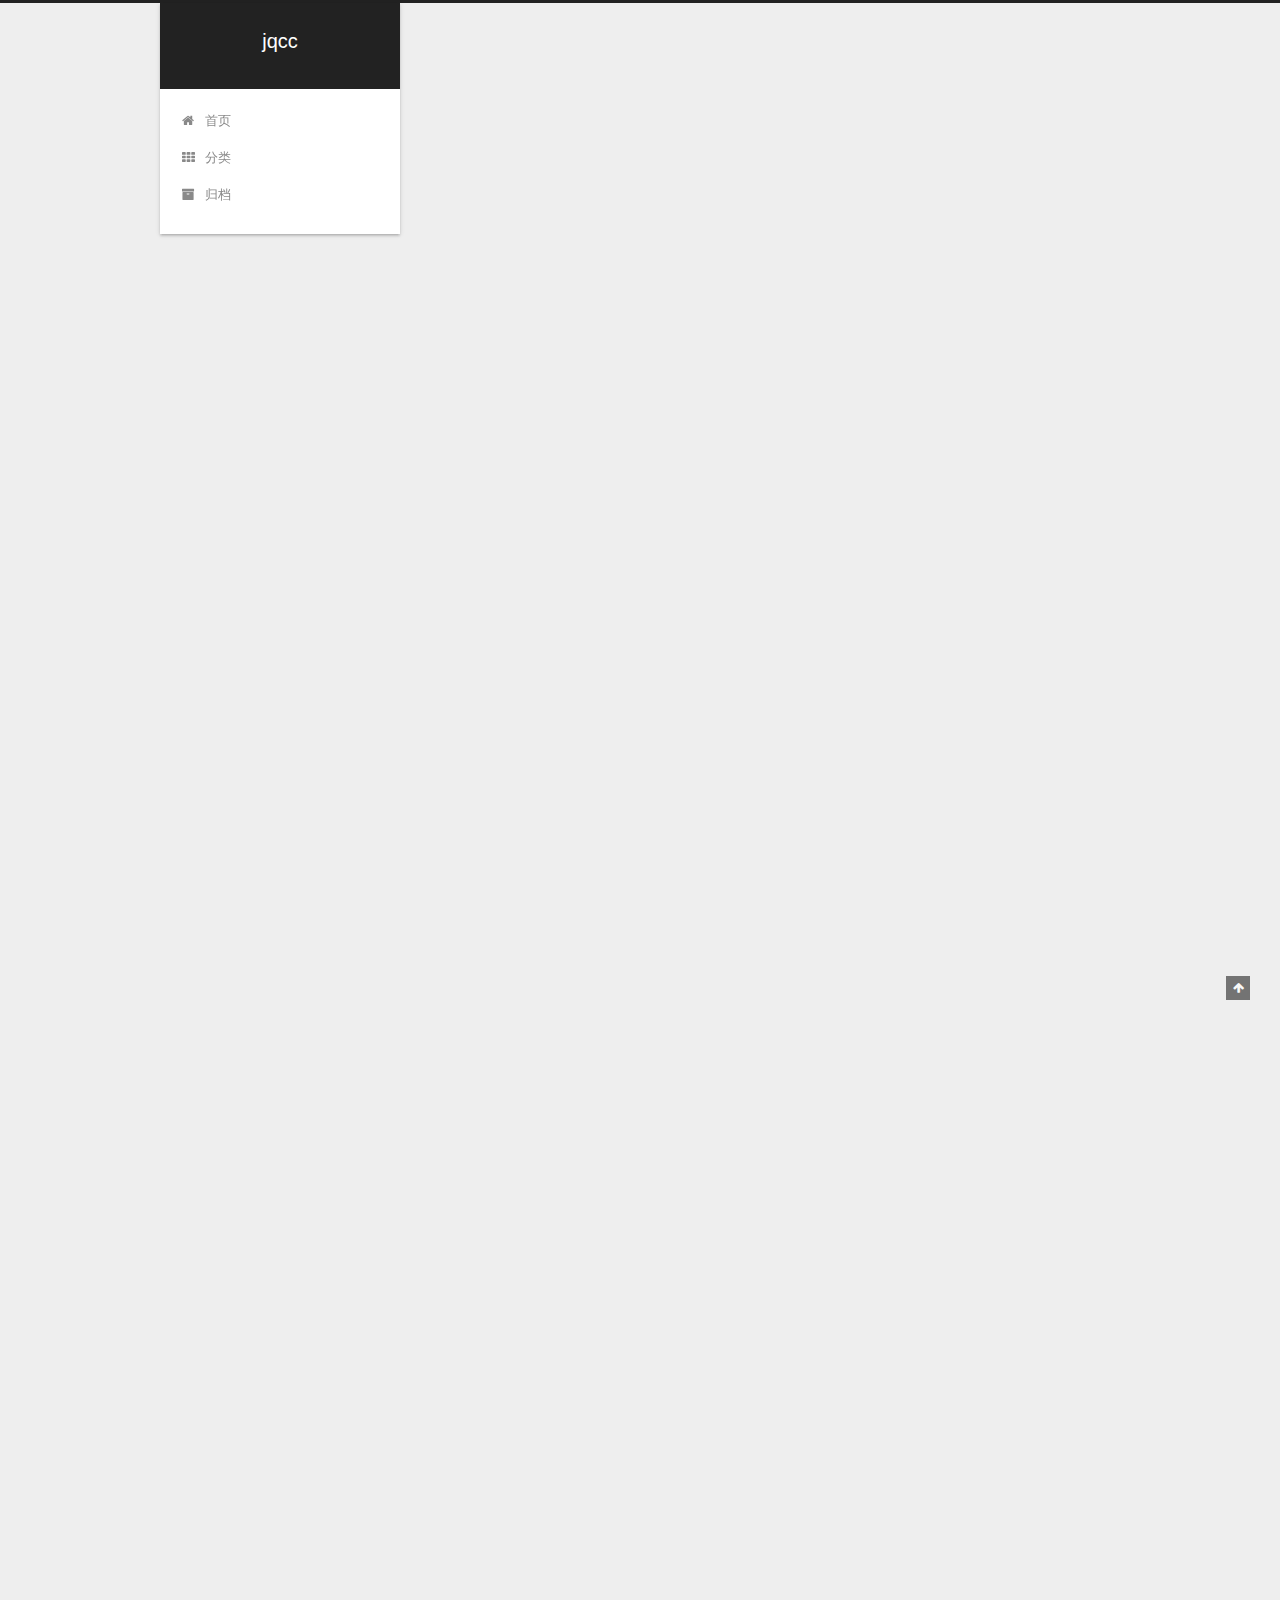
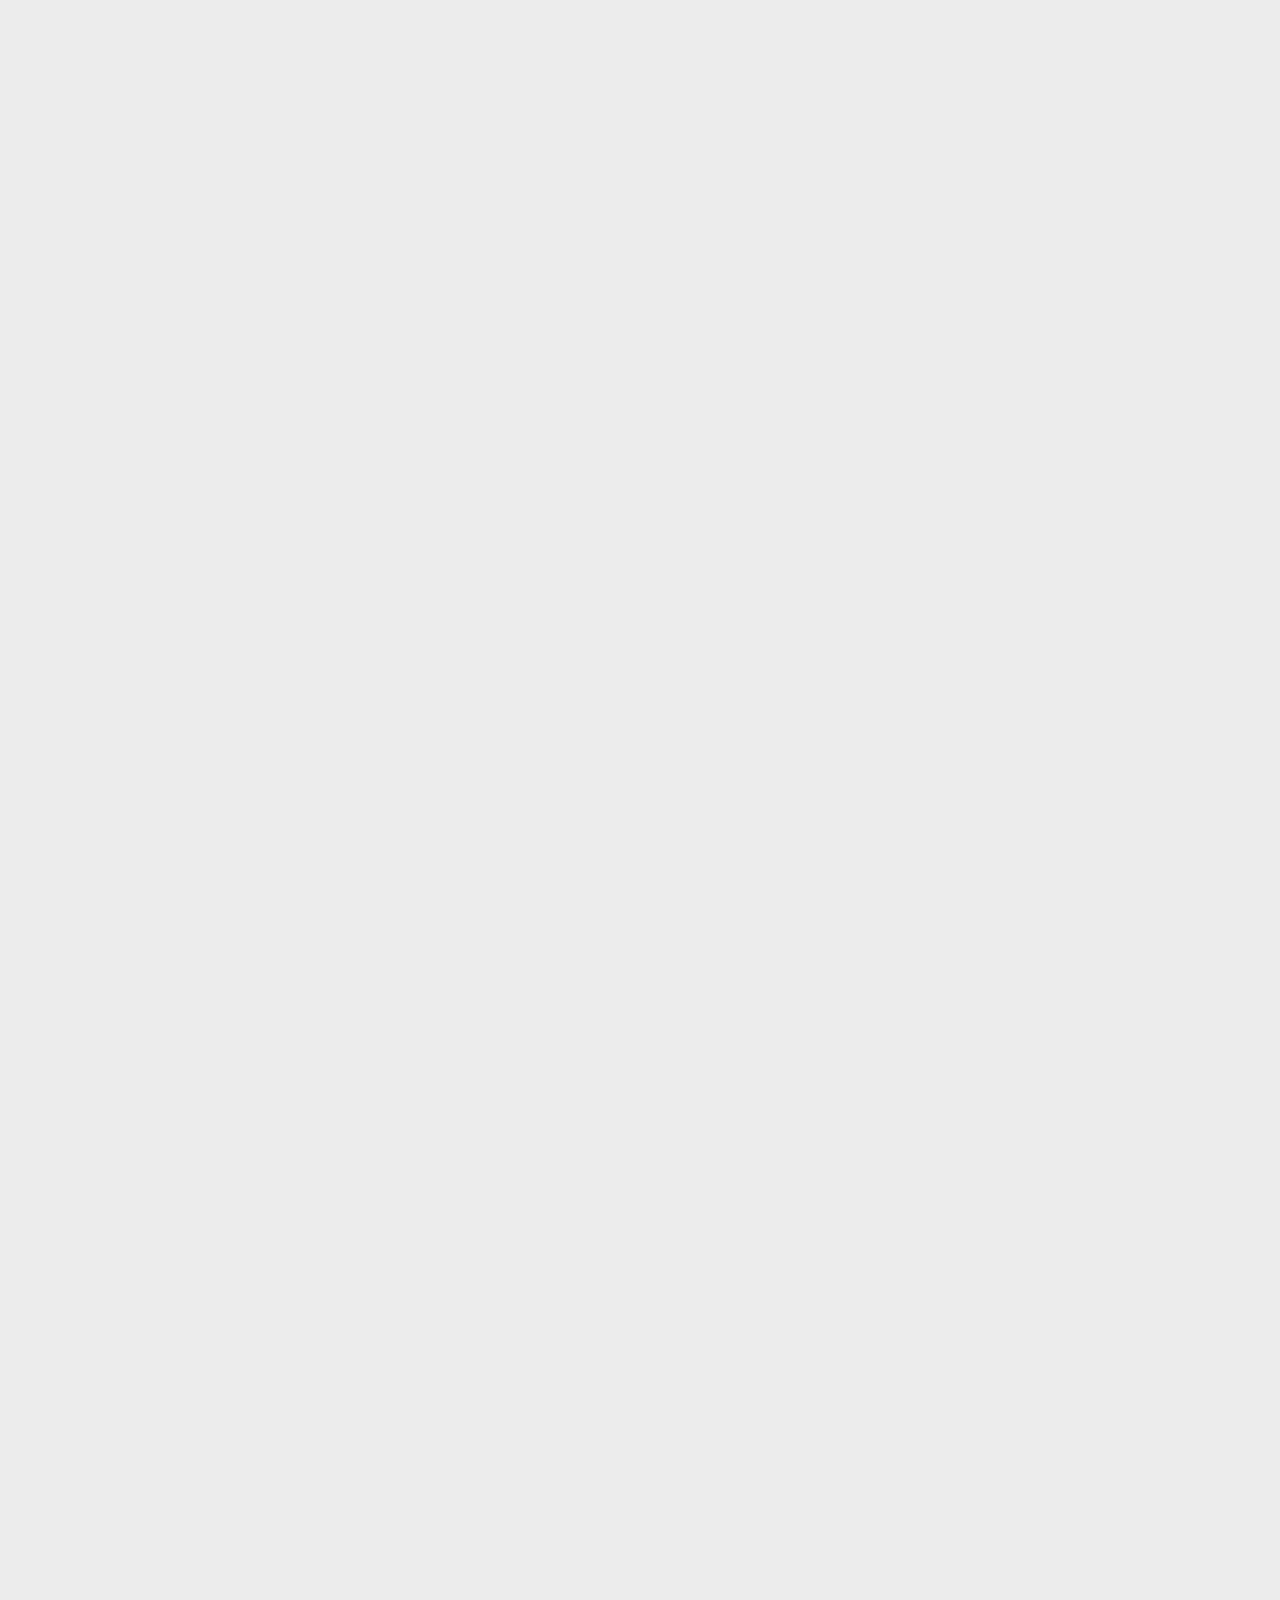
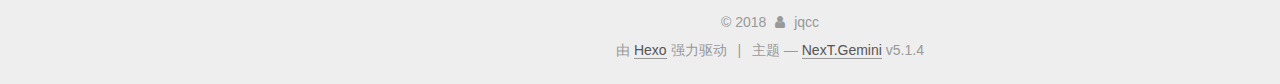
==== commit 604bef22: "Site updated: 2018-11-16 16:41:41" ====
--- a/index.html
+++ b/index.html
@@ -189,6 +189,16 @@
         </li>
       
         
+        <li class="menu-item menu-item-categories">
+          <a href="/categories/" rel="section">
+            
+              <i class="menu-item-icon fa fa-fw fa-th"></i> <br>
+            
+            分类
+          </a>
+        </li>
+      
+        
         <li class="menu-item menu-item-archives">
           <a href="/archives/" rel="section">
             
--- a/css/main.css
+++ b/css/main.css
@@ -1823,7 +1823,7 @@
   width: 4px;
   height: 4px;
   border-radius: 50%;
-  background: #f06590;
+  background: #8bd0b1;
 }
 .links-of-blogroll {
   font-size: 13px;
